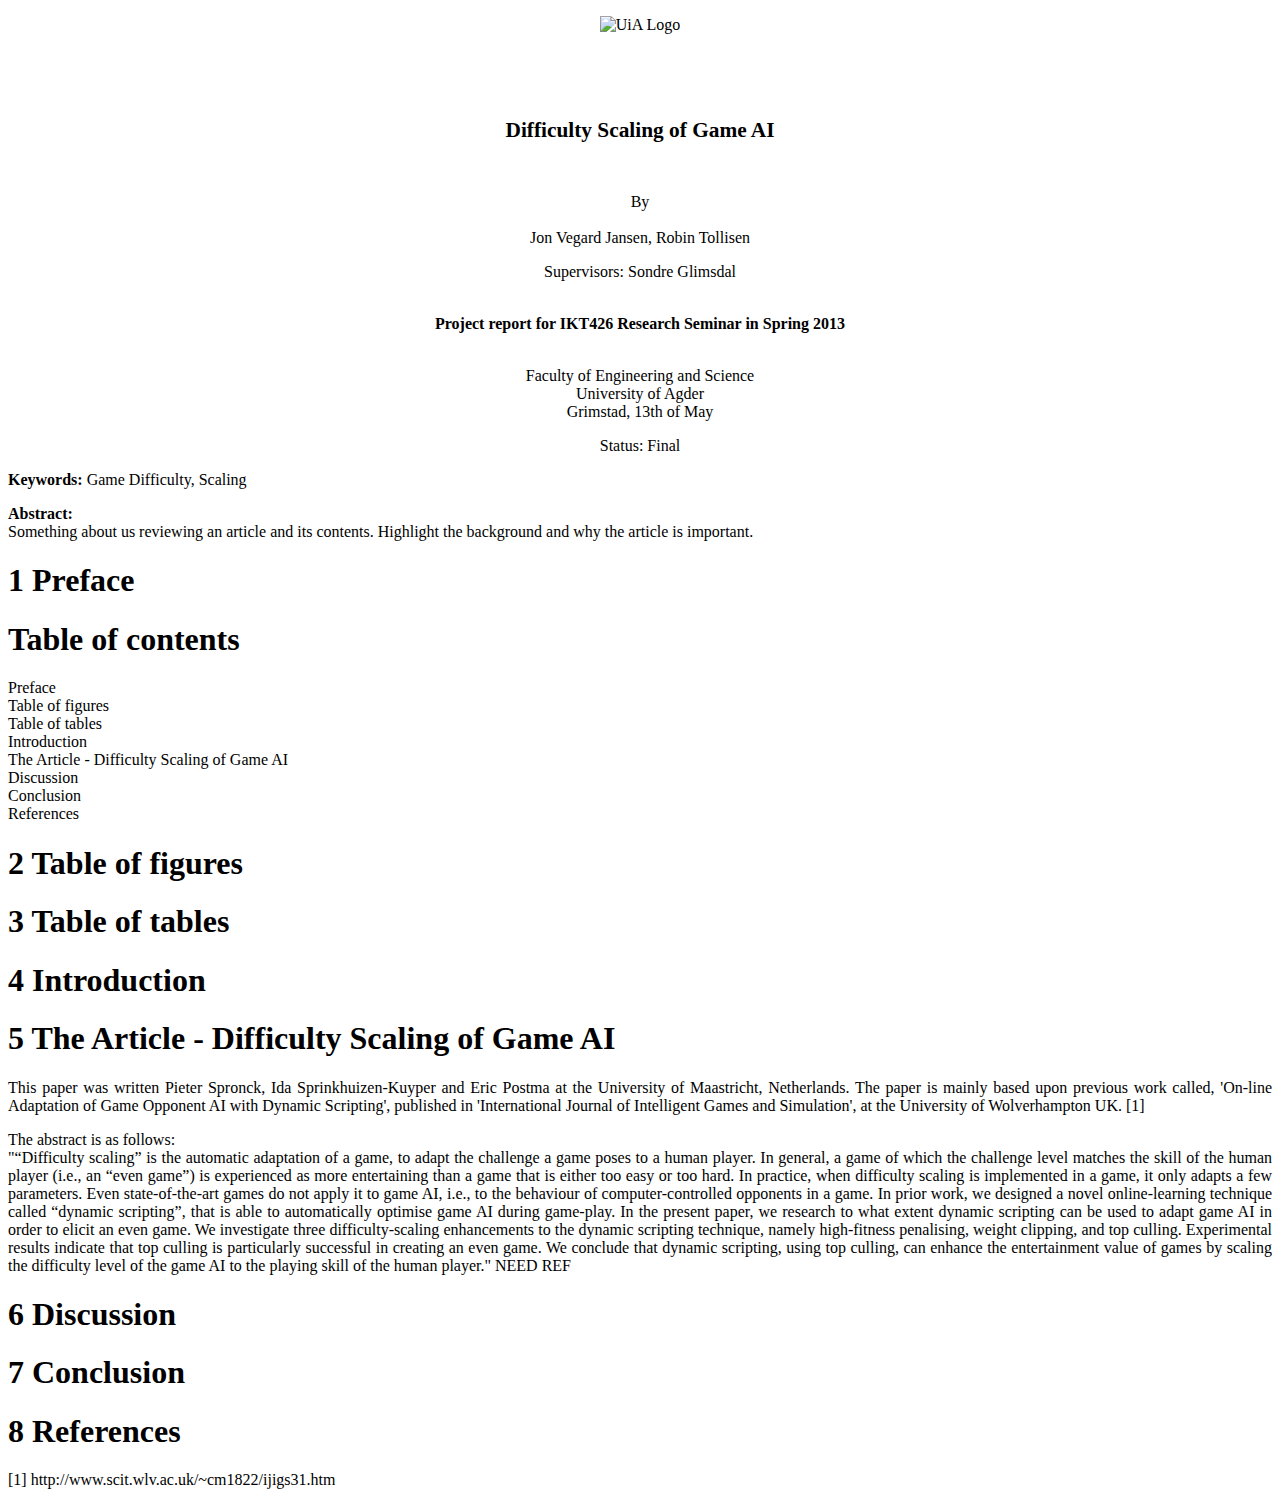
==== IKT426 Research Seminar Report/IKT426 - Report.html @ 42309676 "Report work, about the abstract and structure of the paper" ====
<!DOCTYPE HTML PUBLIC "-//W3C//DTD HTML 4.01//EN" "http://www.w3.org/TR/html4/strict.dtd">
<html>
<head>
<title>Title</title>
<link href="style.css" rel="stylesheet" type="text/css">
<meta http-equiv="Content-Type" content="text/html; charset=utf-8">
</head>
<body>












<p style='text-align: center'><img src="http://www.uia.no/no/content/download/79969/1326369/file/UiA+logo+engelsk.jpg" width="50%" height="50%" alt="UiA Logo"></p>
<p><br></p>
<p><br></p>

<div style="font-size: 16pt; text-align: center"><b>Difficulty Scaling of Game AI</b></div>

<p><br></p>
<p style="text-align: center">By<br>
<br>Jon Vegard Jansen, Robin Tollisen
</p>
<p style='text-align: center'>Supervisors: Sondre Glimsdal<br><br></p>
<p style='text-align: center'><b>Project report for IKT426 Research Seminar in Spring 2013</b><br><br></p>
<p style="text-align: center">Faculty of Engineering and Science
<br>University of Agder
<br>Grimstad, 13th of May
</p>

<p style='text-align: center'>Status: Final</p>
<p><b>Keywords:</b> Game Difficulty, Scaling<br></p>

<p><b>Abstract:</b><br>Something about us reviewing an article and its contents. Highlight the background and why the article is important.</p>


<h1 id='preface'>Preface</h1>

<h1 id='toc' class='notoc'>Table of contents</h1>

<div>
<a href='#preface' class='toc_1'>Preface</a><br>
<a href='#table_of_figures' class='toc_1'>Table of figures</a><br>
<a href='#table_of_tables' class='toc_1'>Table of tables</a><br>
<a href='#intro' class='toc_1'>Introduction</a><br>
<a href='#the_article_-_difficulty_scaling_of_game_ai' class='toc_1'>The Article - Difficulty Scaling of Game AI</a><br>
<a href='#discussion' class='toc_1'>Discussion</a><br>
<a href='#conclusion' class='toc_1'>Conclusion</a><br>
<a href='#references' class='toc_1'>References</a><br>
</div>


<h1 id='table_of_figures'>Table of figures</h1>

<div>
</div>


<h1 id='table_of_tables'>Table of tables</h1>

<div>
</div>


<h1 id='intro'>Introduction</h1>


<h1 id='the_article_-_difficulty_scaling_of_game_ai'>The Article - Difficulty Scaling of Game AI</h1>

<p>
This paper was written Pieter Spronck, Ida Sprinkhuizen-Kuyper and Eric Postma at the University of Maastricht, Netherlands. The paper is mainly based upon previous work called, 'On-line Adaptation of Game Opponent AI with Dynamic Scripting', published in 'International Journal of Intelligent Games and Simulation', at the University of Wolverhampton UK. <a href="http://www.scit.wlv.ac.uk/~cm1822/ijigs31.htm">[1]</a>
</p>

<p>
The abstract is as follows:<br>
"“Difficulty scaling” is the automatic adaptation of a game, to adapt the challenge a game poses to a human player. In general, a game of which the challenge level matches the skill of the human player (i.e., an “even game”) is experienced as more entertaining than a game that is either too easy or too hard. In practice, when difficulty scaling is implemented in a game, it only adapts a few parameters. Even state-of-the-art games do not apply it to game AI, i.e., to the behaviour of computer-controlled opponents in a game. In prior work, we designed a novel online-learning technique called “dynamic scripting”, that is able to automatically optimise game AI during game-play. In the present paper, we research to what extent dynamic scripting can be used to adapt game AI in order to elicit an even game. We investigate three difficulty-scaling enhancements to the dynamic scripting technique, namely high-fitness penalising, weight clipping, and top culling. Experimental results indicate that top culling is particularly successful in creating an even game. We conclude that dynamic scripting, using top culling, can enhance the entertainment value of games by scaling the difficulty level of the game AI to the playing skill of the human player." NEED REF
</p>







<h1 id='discussion'>Discussion</h1>


<h1 id='conclusion'>Conclusion</h1>


<h1 id='references'>References</h1>

<div>
<a id='reference_1' href="http://www.scit.wlv.ac.uk/~cm1822/ijigs31.htm">[1] http://www.scit.wlv.ac.uk/~cm1822/ijigs31.htm</a><br>
</div>

</body></html>
---- IKT426 Research Seminar Report/style.css ----
@page
{
	size: A4
}

@page blank
{
	@bottom
	{
		content: normal;
	}
}

div.appendix
{
	page-break-after: always;
}

@page:first
{
	@bottom
	{
		content: normal
	}
}

@page
{
	@bottom
	{
		content: counter(page) " of " counter(pages);
	}
}

h1, h2, h3
{
	page-break-after: avoid;
}

h1
{
	counter-increment: h1;
	counter-reset: h2 h3;
	page-break-before: always;
}

h2
{
	counter-increment: h2;
	counter-reset: h3;
}

h3
{
	counter-increment: h3;
}


h1::before {
  content: counter(h1) " ";
}

h2::before {
  content: counter(h1) "." counter(h2) " ";
}

h3::before {
  content: counter(h1) "." counter(h2) "." counter(h3) " ";
}

h1.notoc::before, h2.notoc::before, h3.notoc::before {
  content: normal;
}

h1.notoc, h2.notoc, h3.notoc {
  counter-increment: none;
  counter-reset: none;
}

p
{
  text-align: justify;
  page-break-inside: avoid;
}

a
{
	color: black;
	text-decoration: none;
}

a.pageref { font-style: italic; content: "Page " target-counter(attr(href), page); }
a.figref { font-style: italic; content: "Figure " target-counter(attr(href), figure); }
a.tableref { font-style: italic; content: "Table " target-counter(attr(href), table); }
a.chapref { font-style: italic; }

div.figure {
  margin: 1em 0;
  counter-increment: figure;
  page-break-before: avoid;
  page-break-inside: avoid;
  text-align: center;
}

img {
	max-width: 100%;
	max-height: 100%;
}

div.table {
  margin: 1em 0;
  counter-increment: table;
  page-break-before: avoid;
  page-break-inside: avoid;
  text-align: center;
}

table {
  margin-left: auto;
  margin-right: auto;
}

ol, ul, dl {
  page-break-before: avoid;
  page-break-inside: avoid;
}

th, td {
  padding-right: 0.5em;
}

a.reftoc {
  margin: 1em 0;
  counter-increment: reference;
}

pre {
  font-size: 0.7em;
  border-style: dotted;
}

div.figure .caption, div.table .caption {
  /*width: 37%;
  text-align: right;*/
  font-size: 0.9em;
  /*margin: 0 0 1.2em -40%;*/
}

div.figure .caption:before {
  content: "Figure " counter(figure) ": ";
  font-weight: bold;
}

div.table .caption:before {
  content: "Table " counter(table) ": ";
  font-weight: bold;
}

a.figtoc::before { content: "Figure " target-counter(attr(href), figure) " - "; }
a.tabletoc::before { content: "Table " target-counter(attr(href), table) " - "; }

a.toc_1::before
{
	content: target-counter(attr(href), h1) " ";
}

a.toc_2::before
{
	margin-left: 1em;
	content: target-counter(attr(href), h1) "." target-counter(attr(href), h2) " ";
}

a.toc_3::before
{
	margin-left: 2em;
	content: target-counter(attr(href), h1) "." target-counter(attr(href), h2) "." target-counter(attr(href), h3) " ";
}

a.toc_1:after, a.toc_2:after, a.toc_3:after, a.figtoc::after, a.tabletoc:after {
  content: leader('.') target-counter(attr(href), page);
}
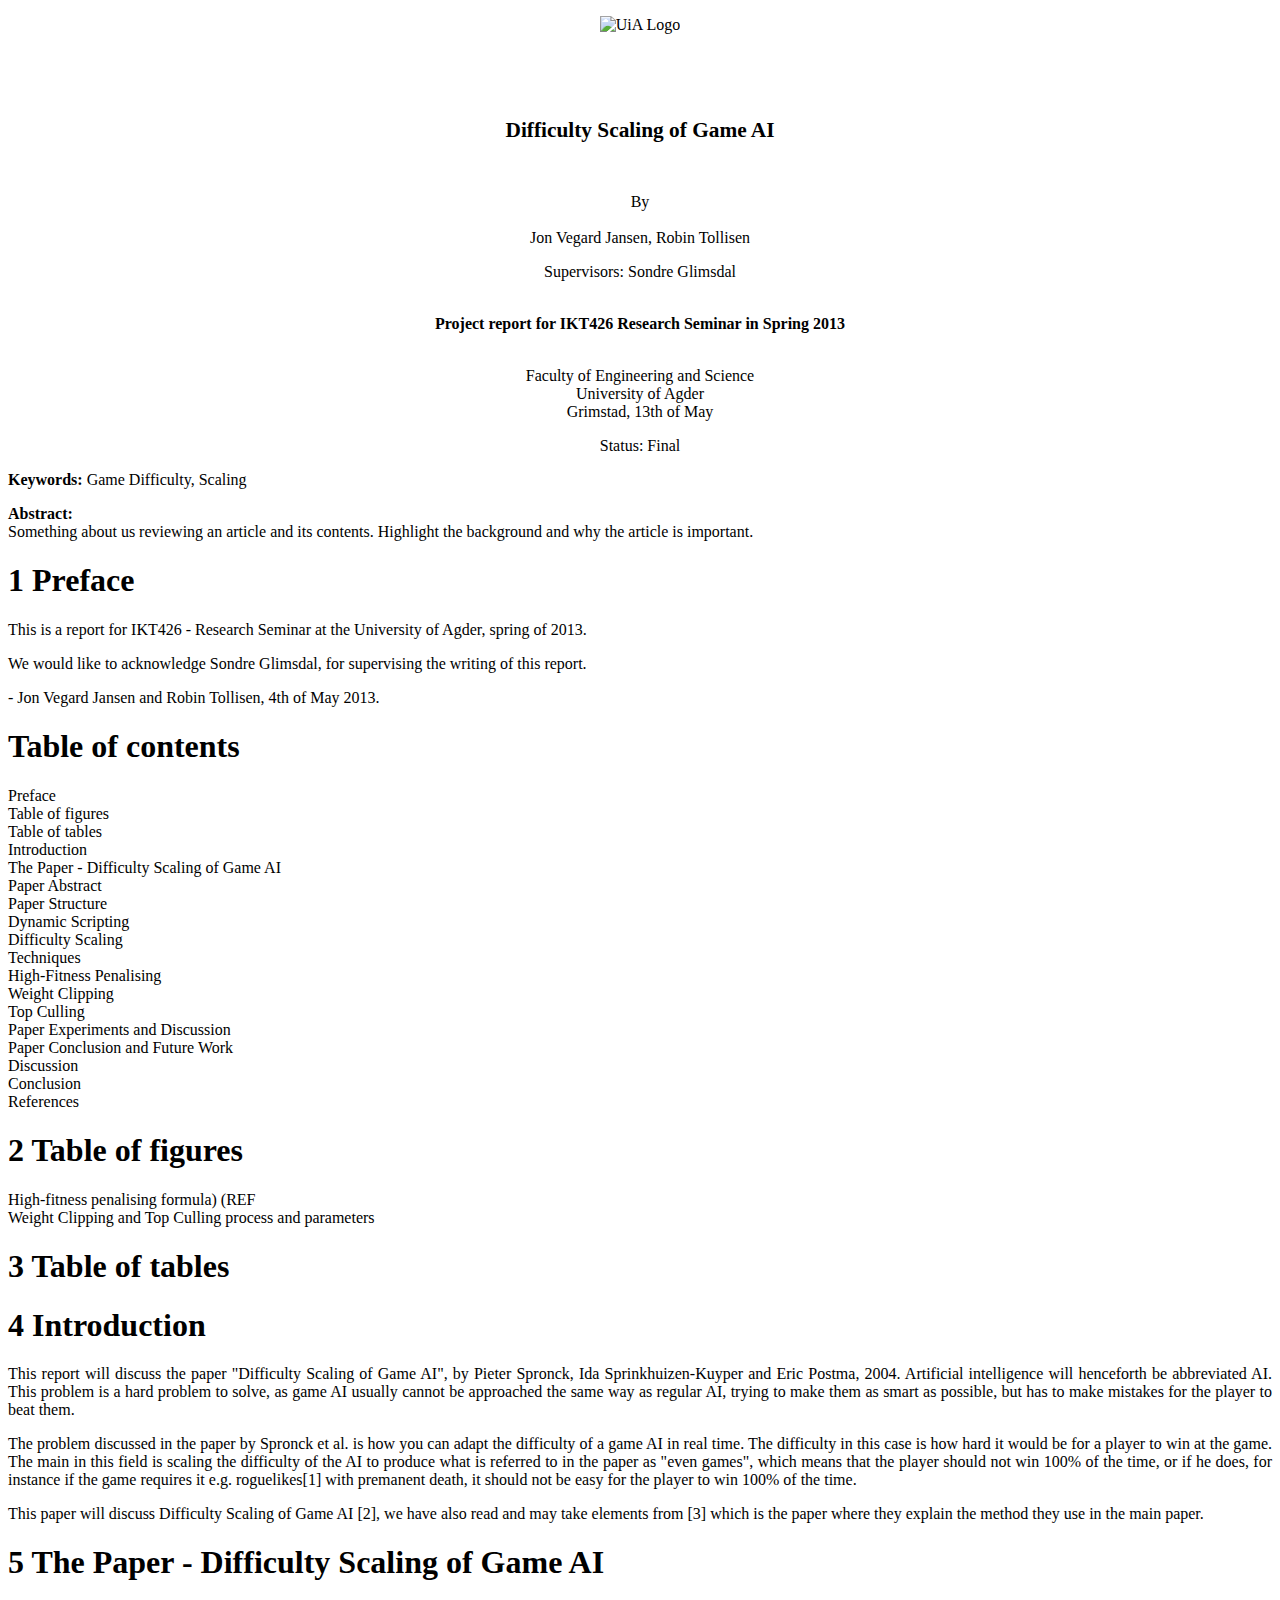
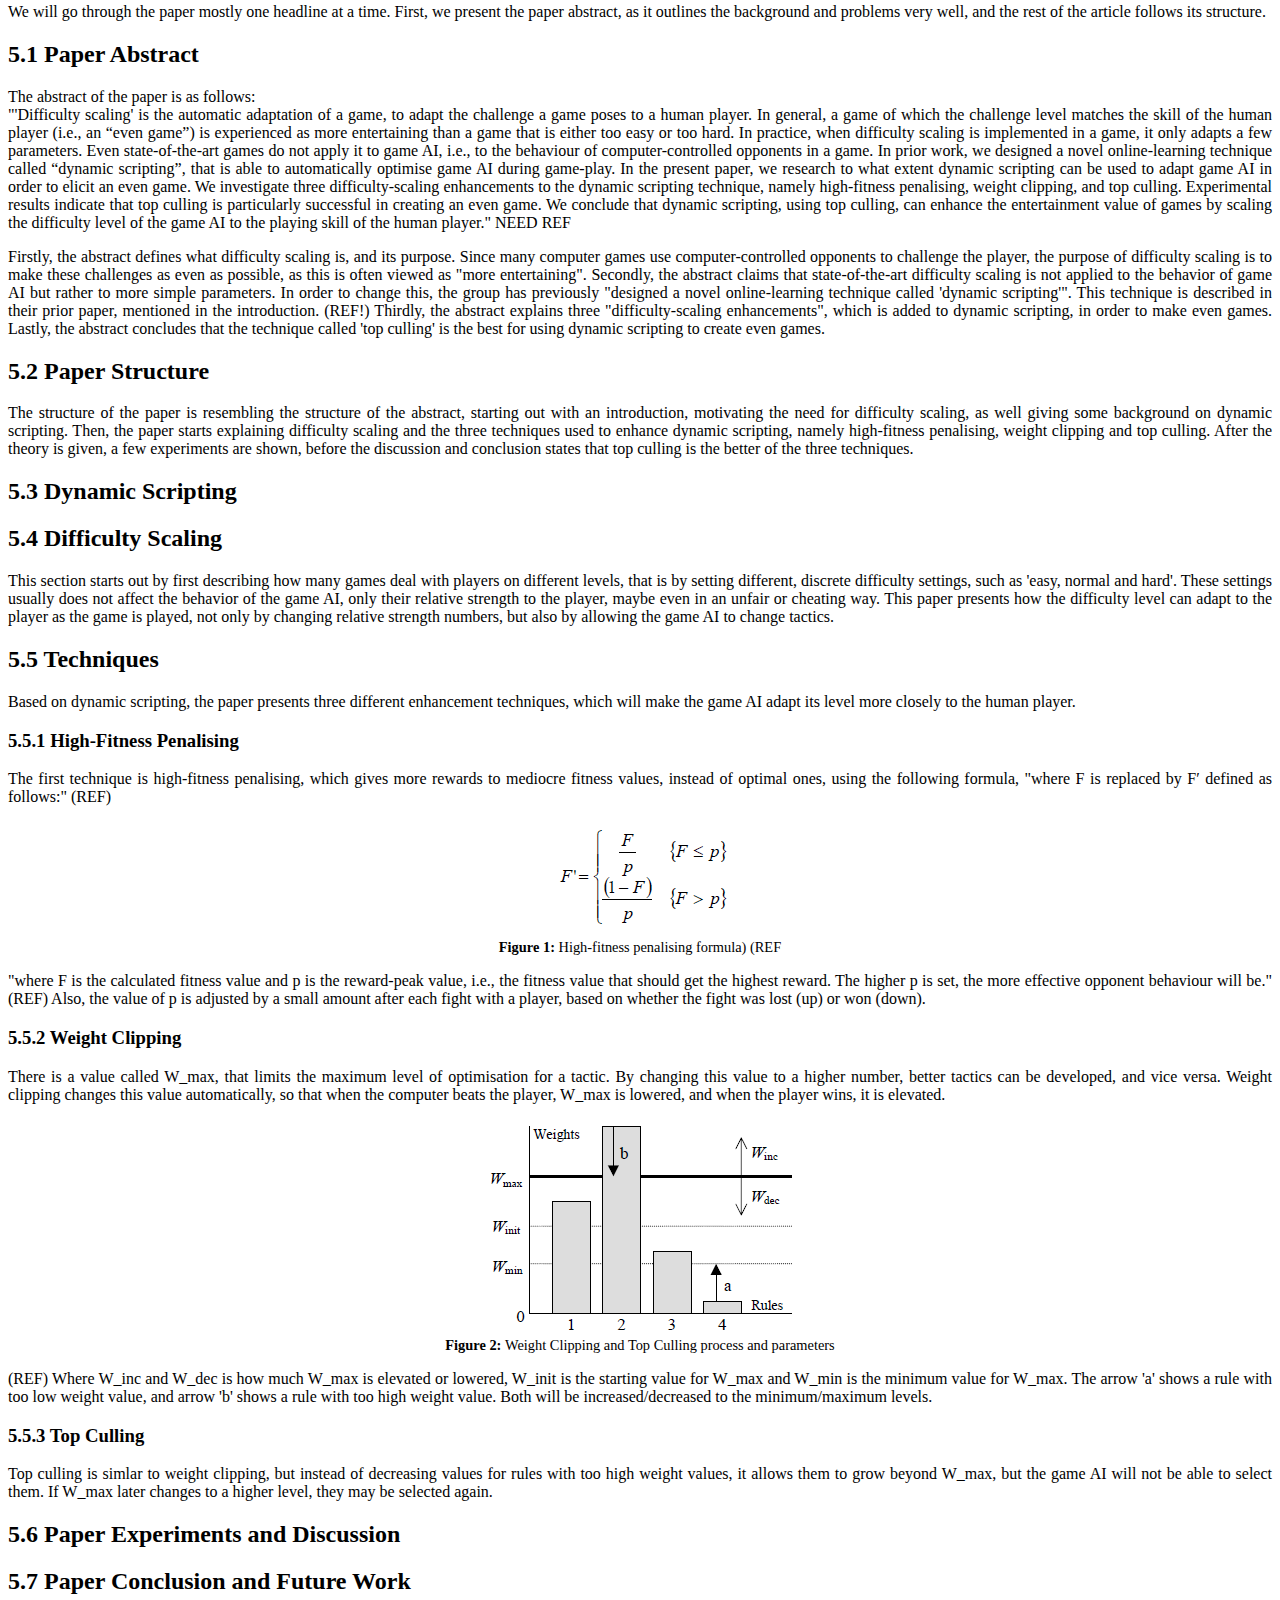
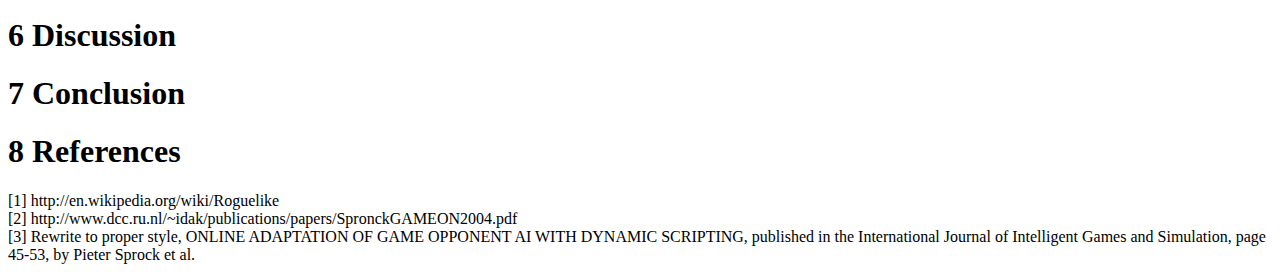
==== commit 3eb0b5f7: "Report work, almost done after merge" ====
--- a/IKT426 Research Seminar Report/IKT426 - Report.html
+++ b/IKT426 Research Seminar Report/IKT426 - Report.html
@@ -43,6 +43,18 @@
 
 <h1 id='preface'>Preface</h1>
 
+<p>
+This is a report for IKT426 - Research Seminar at the University of Agder, spring of 2013.
+</p>
+
+<p>
+We would like to acknowledge Sondre Glimsdal, for supervising the writing of this report.
+</p>
+
+<p>
+- Jon Vegard Jansen and Robin Tollisen, 4th of May 2013.
+</p>
+
 <h1 id='toc' class='notoc'>Table of contents</h1>
 
 <div>
@@ -50,7 +62,17 @@
 <a href='#table_of_figures' class='toc_1'>Table of figures</a><br>
 <a href='#table_of_tables' class='toc_1'>Table of tables</a><br>
 <a href='#intro' class='toc_1'>Introduction</a><br>
-<a href='#the_article_-_difficulty_scaling_of_game_ai' class='toc_1'>The Article - Difficulty Scaling of Game AI</a><br>
+<a href='#the_paper_-_difficulty_scaling_of_game_ai' class='toc_1'>The Paper - Difficulty Scaling of Game AI</a><br>
+<a href='#the_paper_-_difficulty_scaling_of_game_ai_-_paper_abstract' class='toc_2'>Paper Abstract</a><br>
+<a href='#the_paper_-_difficulty_scaling_of_game_ai_-_paper_structure' class='toc_2'>Paper Structure</a><br>
+<a href='#the_paper_-_difficulty_scaling_of_game_ai_-_dynamic_scripting' class='toc_2'>Dynamic Scripting</a><br>
+<a href='#the_paper_-_difficulty_scaling_of_game_ai_-_difficulty_scaling' class='toc_2'>Difficulty Scaling</a><br>
+<a href='#the_paper_-_difficulty_scaling_of_game_ai_-_techniques' class='toc_2'>Techniques</a><br>
+<a href='#the_paper_-_difficulty_scaling_of_game_ai_-_techniques_-_high-fitness_penalising' class='toc_3'>High-Fitness Penalising</a><br>
+<a href='#the_paper_-_difficulty_scaling_of_game_ai_-_techniques_-_weight_clipping' class='toc_3'>Weight Clipping</a><br>
+<a href='#the_paper_-_difficulty_scaling_of_game_ai_-_techniques_-_top_culling' class='toc_3'>Top Culling</a><br>
+<a href='#the_paper_-_difficulty_scaling_of_game_ai_-_paper_experiments_and_discussion' class='toc_2'>Paper Experiments and Discussion</a><br>
+<a href='#the_paper_-_difficulty_scaling_of_game_ai_-_paper_conclusion_and_future_work' class='toc_2'>Paper Conclusion and Future Work</a><br>
 <a href='#discussion' class='toc_1'>Discussion</a><br>
 <a href='#conclusion' class='toc_1'>Conclusion</a><br>
 <a href='#references' class='toc_1'>References</a><br>
@@ -60,6 +82,8 @@
 <h1 id='table_of_figures'>Table of figures</h1>
 
 <div>
+<a href='#high-fitness_penalising' class='figtoc'>High-fitness penalising formula) (REF</a><br>
+<a href='#wc_and_tc' class='figtoc'>Weight Clipping and Top Culling process and parameters</a><br>
 </div>
 
 
@@ -71,22 +95,78 @@
 
 <h1 id='intro'>Introduction</h1>
 
-
-<h1 id='the_article_-_difficulty_scaling_of_game_ai'>The Article - Difficulty Scaling of Game AI</h1>
-
 <p>
-This paper was written Pieter Spronck, Ida Sprinkhuizen-Kuyper and Eric Postma at the University of Maastricht, Netherlands. The paper is mainly based upon previous work called, 'On-line Adaptation of Game Opponent AI with Dynamic Scripting', published in 'International Journal of Intelligent Games and Simulation', at the University of Wolverhampton UK. <a href="http://www.scit.wlv.ac.uk/~cm1822/ijigs31.htm">[1]</a>
+This report will discuss the paper "Difficulty Scaling of Game AI", by Pieter Spronck, Ida Sprinkhuizen-Kuyper and Eric Postma, 2004. Artificial intelligence will henceforth be abbreviated AI. This problem is a hard problem to solve, as game AI usually cannot be approached the same way as regular AI, trying to make them as smart as possible, but has to make mistakes for the player to beat them.
 </p>
 
 <p>
-The abstract is as follows:<br>
-"“Difficulty scaling” is the automatic adaptation of a game, to adapt the challenge a game poses to a human player. In general, a game of which the challenge level matches the skill of the human player (i.e., an “even game”) is experienced as more entertaining than a game that is either too easy or too hard. In practice, when difficulty scaling is implemented in a game, it only adapts a few parameters. Even state-of-the-art games do not apply it to game AI, i.e., to the behaviour of computer-controlled opponents in a game. In prior work, we designed a novel online-learning technique called “dynamic scripting”, that is able to automatically optimise game AI during game-play. In the present paper, we research to what extent dynamic scripting can be used to adapt game AI in order to elicit an even game. We investigate three difficulty-scaling enhancements to the dynamic scripting technique, namely high-fitness penalising, weight clipping, and top culling. Experimental results indicate that top culling is particularly successful in creating an even game. We conclude that dynamic scripting, using top culling, can enhance the entertainment value of games by scaling the difficulty level of the game AI to the playing skill of the human player." NEED REF
+The problem discussed in the paper by Spronck et al. is how you can adapt the difficulty of a game AI in real time. The difficulty in this case is how hard it would be for a player to win at the game. The main in this field is scaling the difficulty of the AI to produce what is referred to in the paper as "even games", which means that the player should not win 100% of the time, or if he does, for instance if the game requires it e.g. roguelikes<a href="http://en.wikipedia.org/wiki/Roguelike">[1]</a> with premanent death, it should not be easy for the player to win 100% of the time.
 </p>
 
+<p>
+This paper will discuss Difficulty Scaling of Game AI <a href="http://www.dcc.ru.nl/~idak/publications/papers/SpronckGAMEON2004.pdf">[2]</a>, we have also read and may take elements from <a href='#reference_3' title='Rewrite to proper style, ONLINE ADAPTATION OF GAME OPPONENT AI WITH DYNAMIC SCRIPTING, published in the International Journal of Intelligent Games and Simulation, page 45-53, by Pieter Sprock et al.'>[3]</a> which is the paper where they explain the method they use in the main paper.
+</p>
 
+<h1 id='the_paper_-_difficulty_scaling_of_game_ai'>The Paper - Difficulty Scaling of Game AI</h1>
 
+<p>
+We will go through the paper mostly one headline at a time. First, we present the paper abstract, as it outlines the background and problems very well, and the rest of the article follows its structure.
+</p>
 
+<h2 id='the_paper_-_difficulty_scaling_of_game_ai_-_paper_abstract'>Paper Abstract</h2>
+<p>
+The abstract of the paper is as follows:<br>
+"'Difficulty scaling' is the automatic adaptation of a game, to adapt the challenge a game poses to a human player. In general, a game of which the challenge level matches the skill of the human player (i.e., an “even game”) is experienced as more entertaining than a game that is either too easy or too hard. In practice, when difficulty scaling is implemented in a game, it only adapts a few parameters. Even state-of-the-art games do not apply it to game AI, i.e., to the behaviour of computer-controlled opponents in a game. In prior work, we designed a novel online-learning technique called “dynamic scripting”, that is able to automatically optimise game AI during game-play. In the present paper, we research to what extent dynamic scripting can be used to adapt game AI in order to elicit an even game. We investigate three difficulty-scaling enhancements to the dynamic scripting technique, namely high-fitness penalising, weight clipping, and top culling. Experimental results indicate that top culling is particularly successful in creating an even game. We conclude that dynamic scripting, using top culling, can enhance the entertainment value of games by scaling the difficulty level of the game AI to the playing skill of the human player." NEED REF
+</p>
 
+<p>
+Firstly, the abstract defines what difficulty scaling is, and its purpose. Since many computer games use computer-controlled opponents to challenge the player, the purpose of difficulty scaling is to make these challenges as even as possible, as this is often viewed as "more entertaining". Secondly, the abstract claims that state-of-the-art difficulty scaling is not applied to the behavior of game AI but rather to more simple parameters. In order to change this, the group has previously "designed a novel online-learning technique called 'dynamic scripting'". This technique is described in their prior paper, mentioned in the introduction. (REF!) Thirdly, the abstract explains three "difficulty-scaling enhancements", which is added to dynamic scripting, in order to make even games. Lastly, the abstract concludes that the technique called 'top culling' is the best for using dynamic scripting to create even games.
+</p>
+
+<h2 id='the_paper_-_difficulty_scaling_of_game_ai_-_paper_structure'>Paper Structure</h2>
+<p>
+The structure of the paper is resembling the structure of the abstract, starting out with an introduction, motivating the need for difficulty scaling, as well giving some background on dynamic scripting. Then, the paper starts explaining difficulty scaling and the three techniques used to enhance dynamic scripting, namely high-fitness penalising, weight clipping and top culling. After the theory is given, a few experiments are shown, before the discussion and conclusion states that top culling is the better of the three techniques.
+</p>
+
+<h2 id='the_paper_-_difficulty_scaling_of_game_ai_-_dynamic_scripting'>Dynamic Scripting</h2>
+
+<h2 id='the_paper_-_difficulty_scaling_of_game_ai_-_difficulty_scaling'>Difficulty Scaling</h2>
+<p>
+This section starts out by first describing how many games deal with players on different levels, that is by setting different, discrete difficulty settings, such as 'easy, normal and hard'. These settings usually does not affect the behavior of the game AI, only their relative strength to the player, maybe even in an unfair or cheating way. This paper presents how the difficulty level can adapt to the player as the game is played, not only by changing relative strength numbers, but also by allowing the game AI to change tactics.
+</p>
+
+<h2 id='the_paper_-_difficulty_scaling_of_game_ai_-_techniques'>Techniques</h2>
+
+<p>
+Based on dynamic scripting, the paper presents three different enhancement techniques, which will make the game AI adapt its level more closely to the human player.
+</p>
+
+<h3 id='the_paper_-_difficulty_scaling_of_game_ai_-_techniques_-_high-fitness_penalising'>High-Fitness Penalising</h3>
+<p>
+The first technique is high-fitness penalising, which gives more rewards to mediocre fitness values, instead of optimal ones, using the following formula, "where F is replaced by F′ defined as follows:" (REF)
+</p>
+<div id='high-fitness_penalising' class='figure'><img src='high-fitness_penalising.png' alt='High-fitness penalising formula) (REF' title='High-fitness penalising formula) (REF'><div class='caption'>High-fitness penalising formula) (REF</div></div>
+<p>
+"where F is the calculated fitness value and p is the reward-peak value, i.e., the fitness value that should get the highest reward. The higher p is set, the more effective opponent behaviour will be." (REF) Also, the value of p is adjusted by a small amount after each fight with a player, based on whether the fight was lost (up) or won (down).
+</p>
+
+<h3 id='the_paper_-_difficulty_scaling_of_game_ai_-_techniques_-_weight_clipping'>Weight Clipping</h3>
+<p>
+There is a value called W_max, that limits the maximum level of optimisation for a tactic. By changing this value to a higher number, better tactics can be developed, and vice versa. Weight clipping changes this value automatically, so that when the computer beats the player, W_max is lowered, and when the player wins, it is elevated.
+</p>
+<div id='wc_and_tc' class='figure'><img src='WCandTC.png' alt='Weight Clipping and Top Culling process and parameters' title='Weight Clipping and Top Culling process and parameters'><div class='caption'>Weight Clipping and Top Culling process and parameters</div></div>
+<p>
+ (REF) Where W_inc and W_dec is how much W_max is elevated or lowered, W_init is the starting value for W_max and W_min is the minimum value for W_max. The arrow 'a' shows a rule with too low weight value, and arrow 'b' shows a rule with too high weight value. Both will be increased/decreased to the minimum/maximum levels.
+</p>
+
+<h3 id='the_paper_-_difficulty_scaling_of_game_ai_-_techniques_-_top_culling'>Top Culling</h3>
+<p>
+Top culling is simlar to weight clipping, but instead of decreasing values for rules with too high weight values, it allows them to grow beyond W_max, but the game AI will not be able to select them. If W_max later changes to a higher level, they may be selected again.
+</p>
+
+<h2 id='the_paper_-_difficulty_scaling_of_game_ai_-_paper_experiments_and_discussion'>Paper Experiments and Discussion</h2>
+
+<h2 id='the_paper_-_difficulty_scaling_of_game_ai_-_paper_conclusion_and_future_work'>Paper Conclusion and Future Work</h2>
 
 
 <h1 id='discussion'>Discussion</h1>
@@ -98,7 +178,9 @@
 <h1 id='references'>References</h1>
 
 <div>
-<a id='reference_1' href="http://www.scit.wlv.ac.uk/~cm1822/ijigs31.htm">[1] http://www.scit.wlv.ac.uk/~cm1822/ijigs31.htm</a><br>
+<a id='reference_1' href="http://en.wikipedia.org/wiki/Roguelike">[1] http://en.wikipedia.org/wiki/Roguelike</a><br>
+<a id='reference_2' href="http://www.dcc.ru.nl/~idak/publications/papers/SpronckGAMEON2004.pdf">[2] http://www.dcc.ru.nl/~idak/publications/papers/SpronckGAMEON2004.pdf</a><br>
+<span id='reference_3'>[3] Rewrite to proper style, ONLINE ADAPTATION OF GAME OPPONENT AI WITH DYNAMIC SCRIPTING, published in the International Journal of Intelligent Games and Simulation, page 45-53, by Pieter Sprock et al.</span><br>
 </div>
 
 </body></html>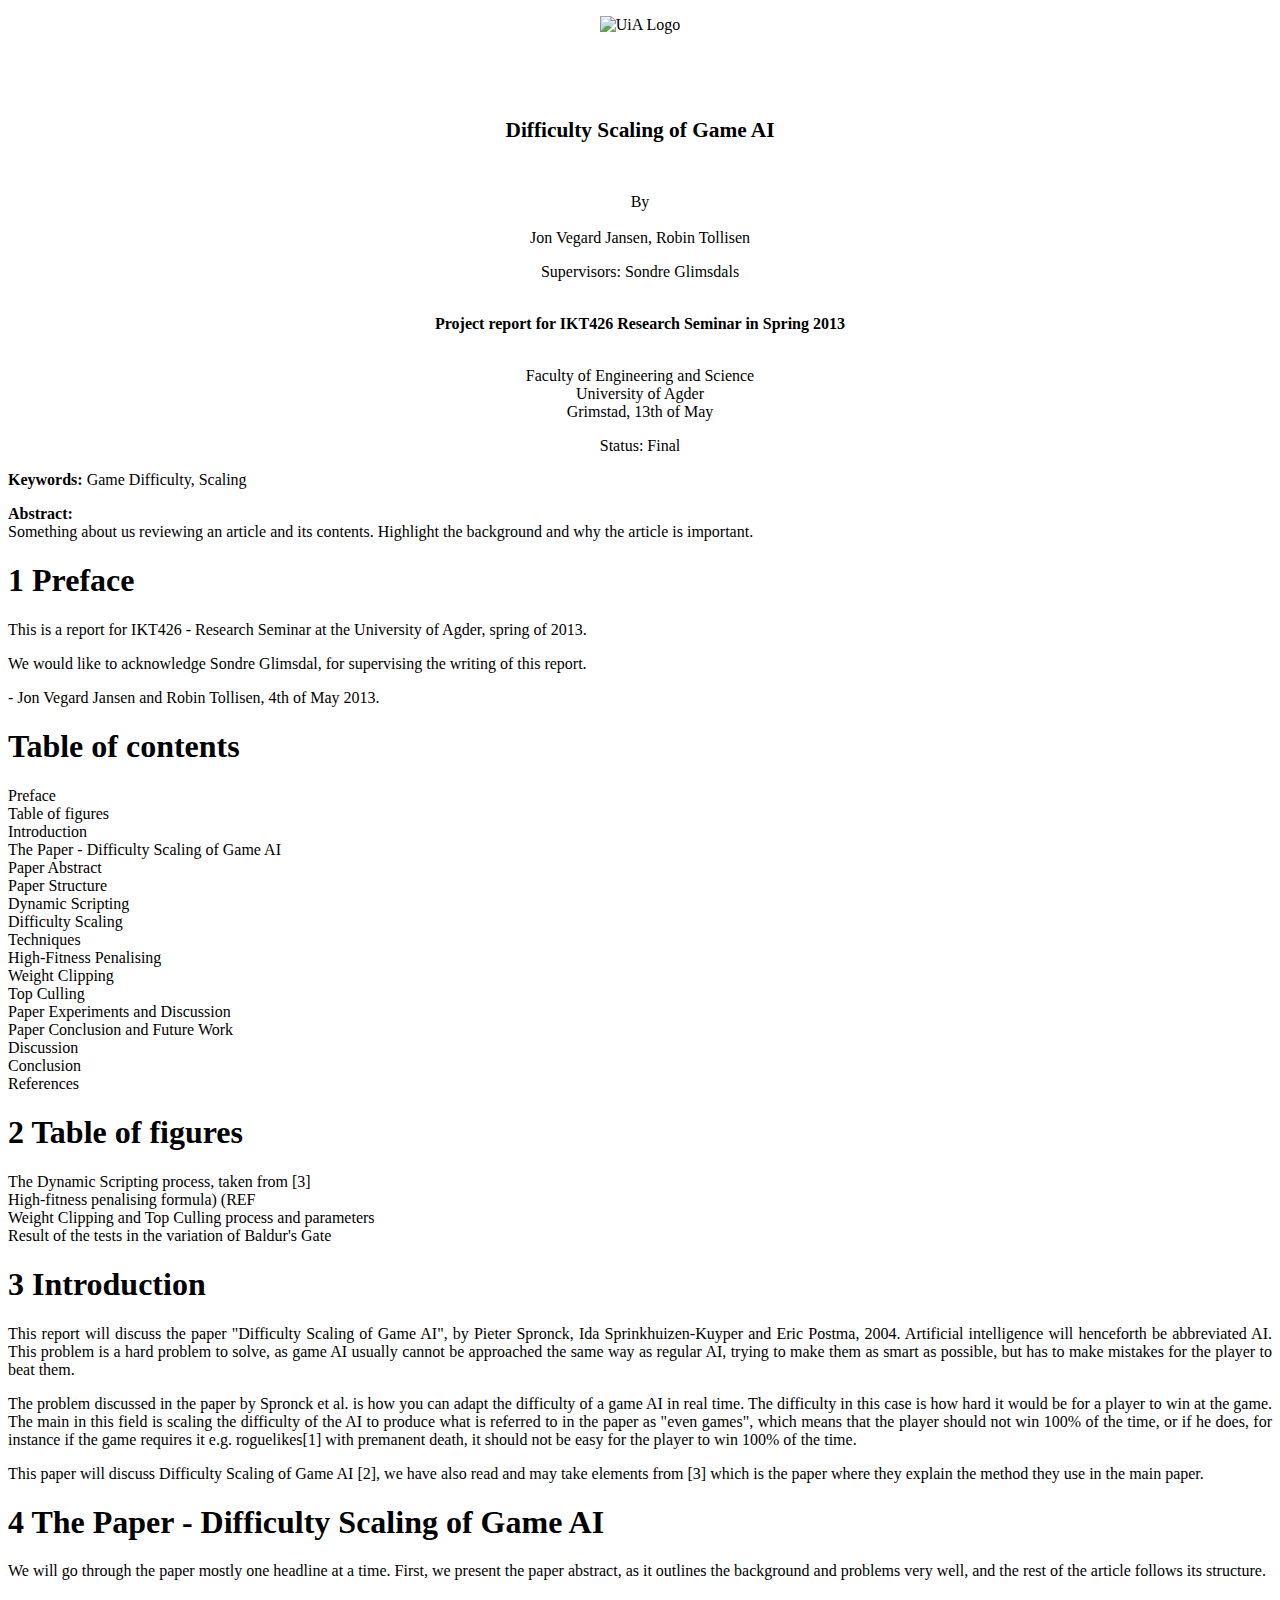
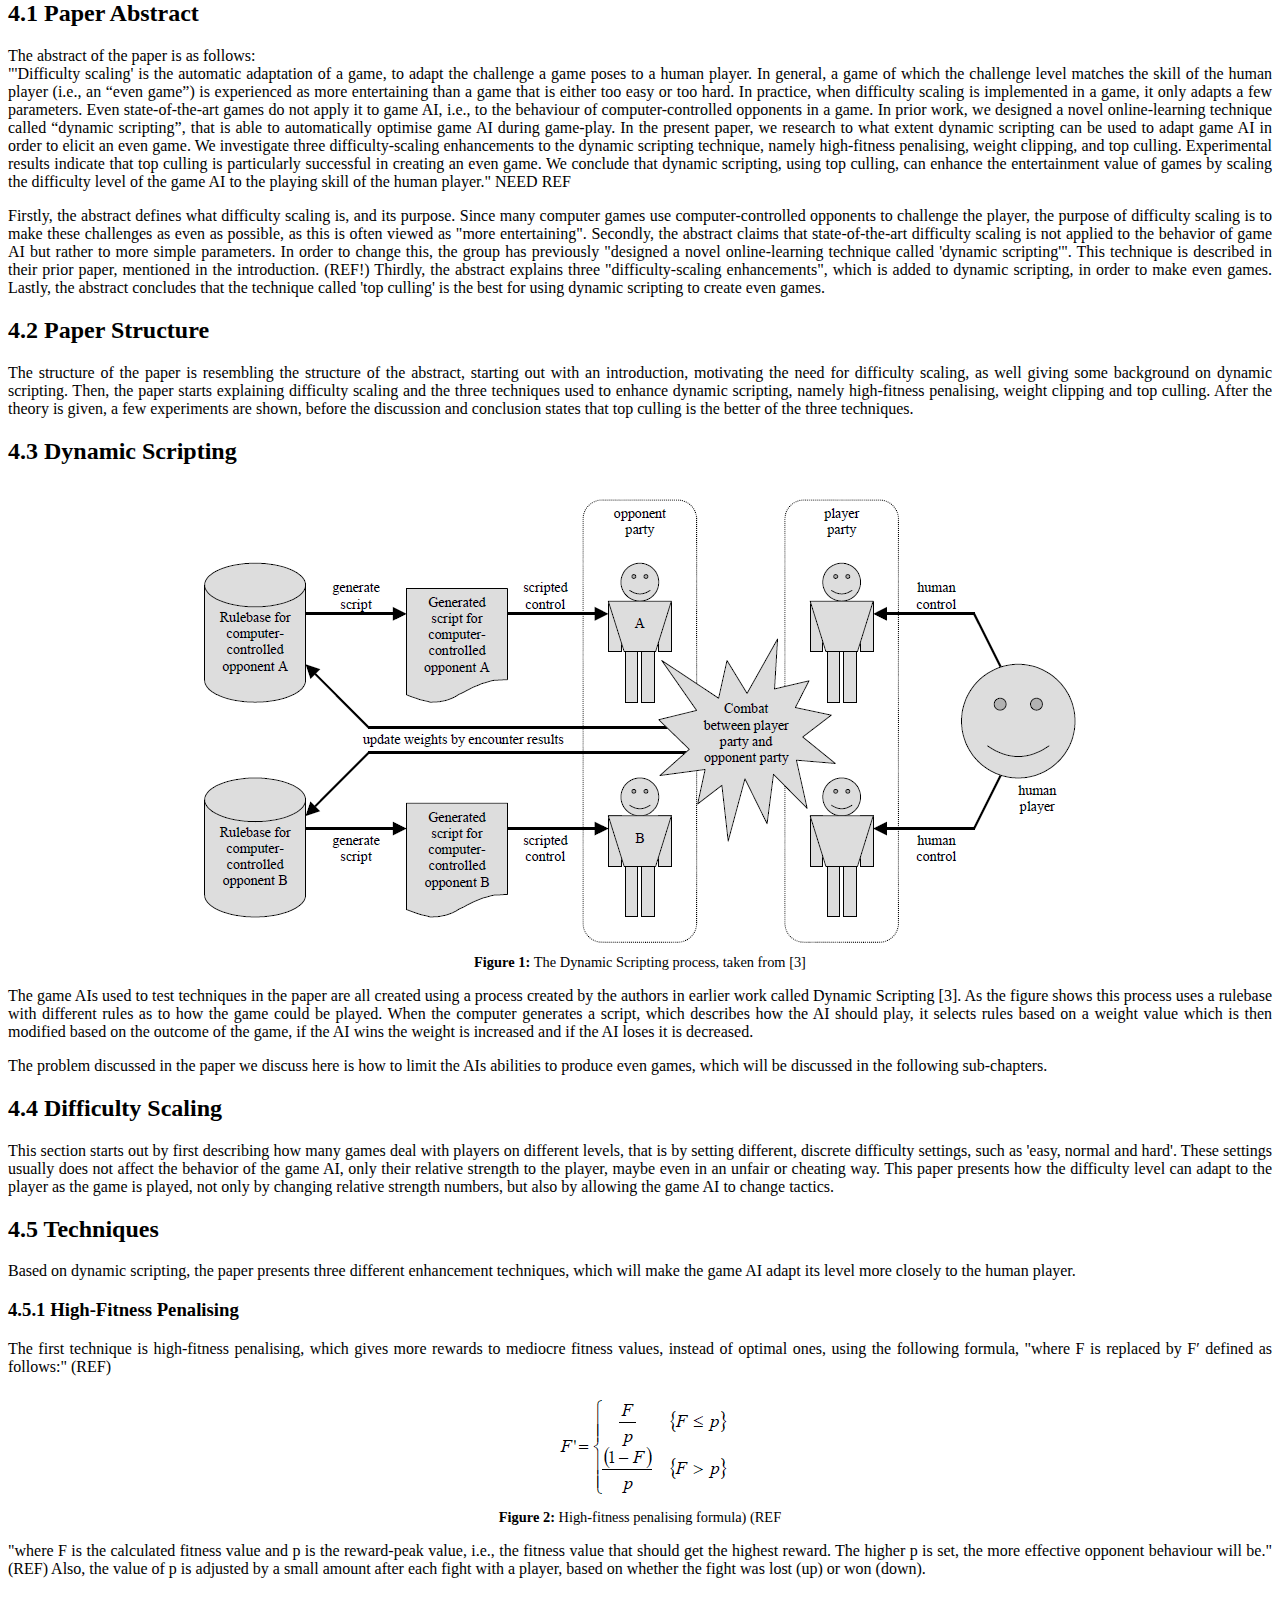
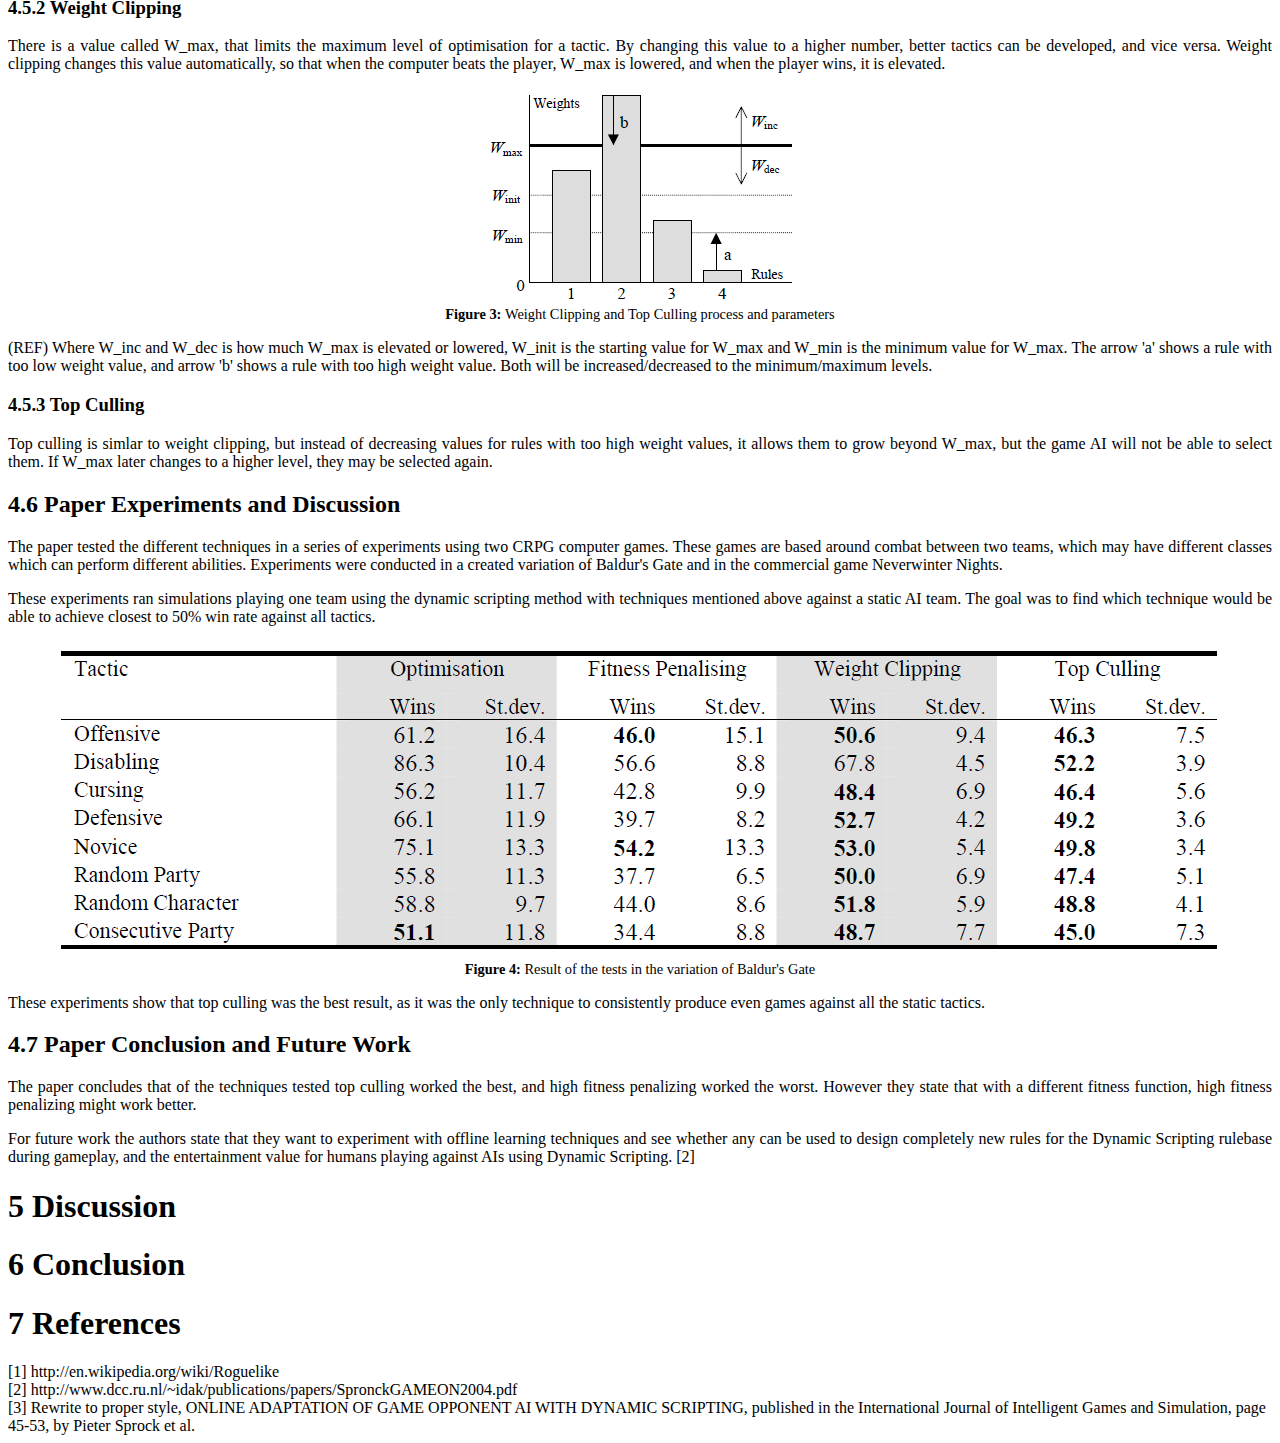
==== commit 15a826b3: "report work" ====
--- a/IKT426 Research Seminar Report/IKT426 - Report.html
+++ b/IKT426 Research Seminar Report/IKT426 - Report.html
@@ -28,7 +28,7 @@
 <p style="text-align: center">By<br>
 <br>Jon Vegard Jansen, Robin Tollisen
 </p>
-<p style='text-align: center'>Supervisors: Sondre Glimsdal<br><br></p>
+<p style='text-align: center'>Supervisors: Sondre Glimsdals<br><br></p>
 <p style='text-align: center'><b>Project report for IKT426 Research Seminar in Spring 2013</b><br><br></p>
 <p style="text-align: center">Faculty of Engineering and Science
 <br>University of Agder
@@ -60,7 +60,6 @@
 <div>
 <a href='#preface' class='toc_1'>Preface</a><br>
 <a href='#table_of_figures' class='toc_1'>Table of figures</a><br>
-<a href='#table_of_tables' class='toc_1'>Table of tables</a><br>
 <a href='#intro' class='toc_1'>Introduction</a><br>
 <a href='#the_paper_-_difficulty_scaling_of_game_ai' class='toc_1'>The Paper - Difficulty Scaling of Game AI</a><br>
 <a href='#the_paper_-_difficulty_scaling_of_game_ai_-_paper_abstract' class='toc_2'>Paper Abstract</a><br>
@@ -82,14 +81,10 @@
 <h1 id='table_of_figures'>Table of figures</h1>
 
 <div>
+<a href='#dynamicscripting' class='figtoc'>The Dynamic Scripting process, taken from [3]</a><br>
 <a href='#high-fitness_penalising' class='figtoc'>High-fitness penalising formula) (REF</a><br>
 <a href='#wc_and_tc' class='figtoc'>Weight Clipping and Top Culling process and parameters</a><br>
-</div>
-
-
-<h1 id='table_of_tables'>Table of tables</h1>
-
-<div>
+<a href='#experimentresults' class='figtoc'>Result of the tests in the variation of Baldur's Gate</a><br>
 </div>
 
 
@@ -130,6 +125,16 @@
 
 <h2 id='the_paper_-_difficulty_scaling_of_game_ai_-_dynamic_scripting'>Dynamic Scripting</h2>
 
+<div id='dynamicscripting' class='figure'><img src='DynamicScripting.png' alt='The Dynamic Scripting process, taken from [3]' title='The Dynamic Scripting process, taken from [3]'><div class='caption'>The Dynamic Scripting process, taken from [3]</div></div>
+
+<p>
+The game AIs used to test techniques in the paper are all created using a process created by the authors in earlier work called Dynamic Scripting <a href='#reference_3' title='Rewrite to proper style, ONLINE ADAPTATION OF GAME OPPONENT AI WITH DYNAMIC SCRIPTING, published in the International Journal of Intelligent Games and Simulation, page 45-53, by Pieter Sprock et al.'>[3]</a>. As the figure shows this process uses a rulebase with different rules as to how the game could be played. When the computer generates a script, which describes how the AI should play, it selects rules based on a weight value which is then modified based on the outcome of the game, if the AI wins the weight is increased and if the AI loses it is decreased.
+</p>
+
+<p>
+The problem discussed in the paper we discuss here is how to limit the AIs abilities to produce even games, which will be discussed in the following sub-chapters.
+</p>
+
 <h2 id='the_paper_-_difficulty_scaling_of_game_ai_-_difficulty_scaling'>Difficulty Scaling</h2>
 <p>
 This section starts out by first describing how many games deal with players on different levels, that is by setting different, discrete difficulty settings, such as 'easy, normal and hard'. These settings usually does not affect the behavior of the game AI, only their relative strength to the player, maybe even in an unfair or cheating way. This paper presents how the difficulty level can adapt to the player as the game is played, not only by changing relative strength numbers, but also by allowing the game AI to change tactics.
@@ -166,8 +171,29 @@
 
 <h2 id='the_paper_-_difficulty_scaling_of_game_ai_-_paper_experiments_and_discussion'>Paper Experiments and Discussion</h2>
 
+<p>
+The paper tested the different techniques in a series of experiments using two CRPG computer games. These games are based around combat between two teams, which may have different classes which can perform different abilities. Experiments were conducted in a created variation of Baldur's Gate and in the commercial game Neverwinter Nights.
+</p>
+
+<p>
+These experiments ran simulations playing one team using the dynamic scripting method with techniques mentioned above against a static AI team. The goal was to find which technique would be able to achieve closest to 50% win rate against all tactics.
+</p>
+
+<div id='experimentresults' class='figure'><img src='ExperimentResults.png' alt='Result of the tests in the variation of Baldur's Gate' title='Result of the tests in the variation of Baldur's Gate'><div class='caption'>Result of the tests in the variation of Baldur's Gate</div></div>
+
+<p>
+These experiments show that top culling was the best result, as it was the only technique to consistently produce even games against all the static tactics. 
+</p>
+
 <h2 id='the_paper_-_difficulty_scaling_of_game_ai_-_paper_conclusion_and_future_work'>Paper Conclusion and Future Work</h2>
 
+<p>
+The paper concludes that of the techniques tested top culling worked the best, and high fitness penalizing worked the worst. However they state that with a different fitness function, high fitness penalizing might work better.
+</p>
+
+<p>
+For future work the authors state that they want to experiment with offline learning techniques and see whether any can be used to design completely new rules for the Dynamic Scripting rulebase during gameplay, and the entertainment value for humans playing against AIs using Dynamic Scripting. <a href="http://www.dcc.ru.nl/~idak/publications/papers/SpronckGAMEON2004.pdf">[2]</a>
+</p>
 
 <h1 id='discussion'>Discussion</h1>
 
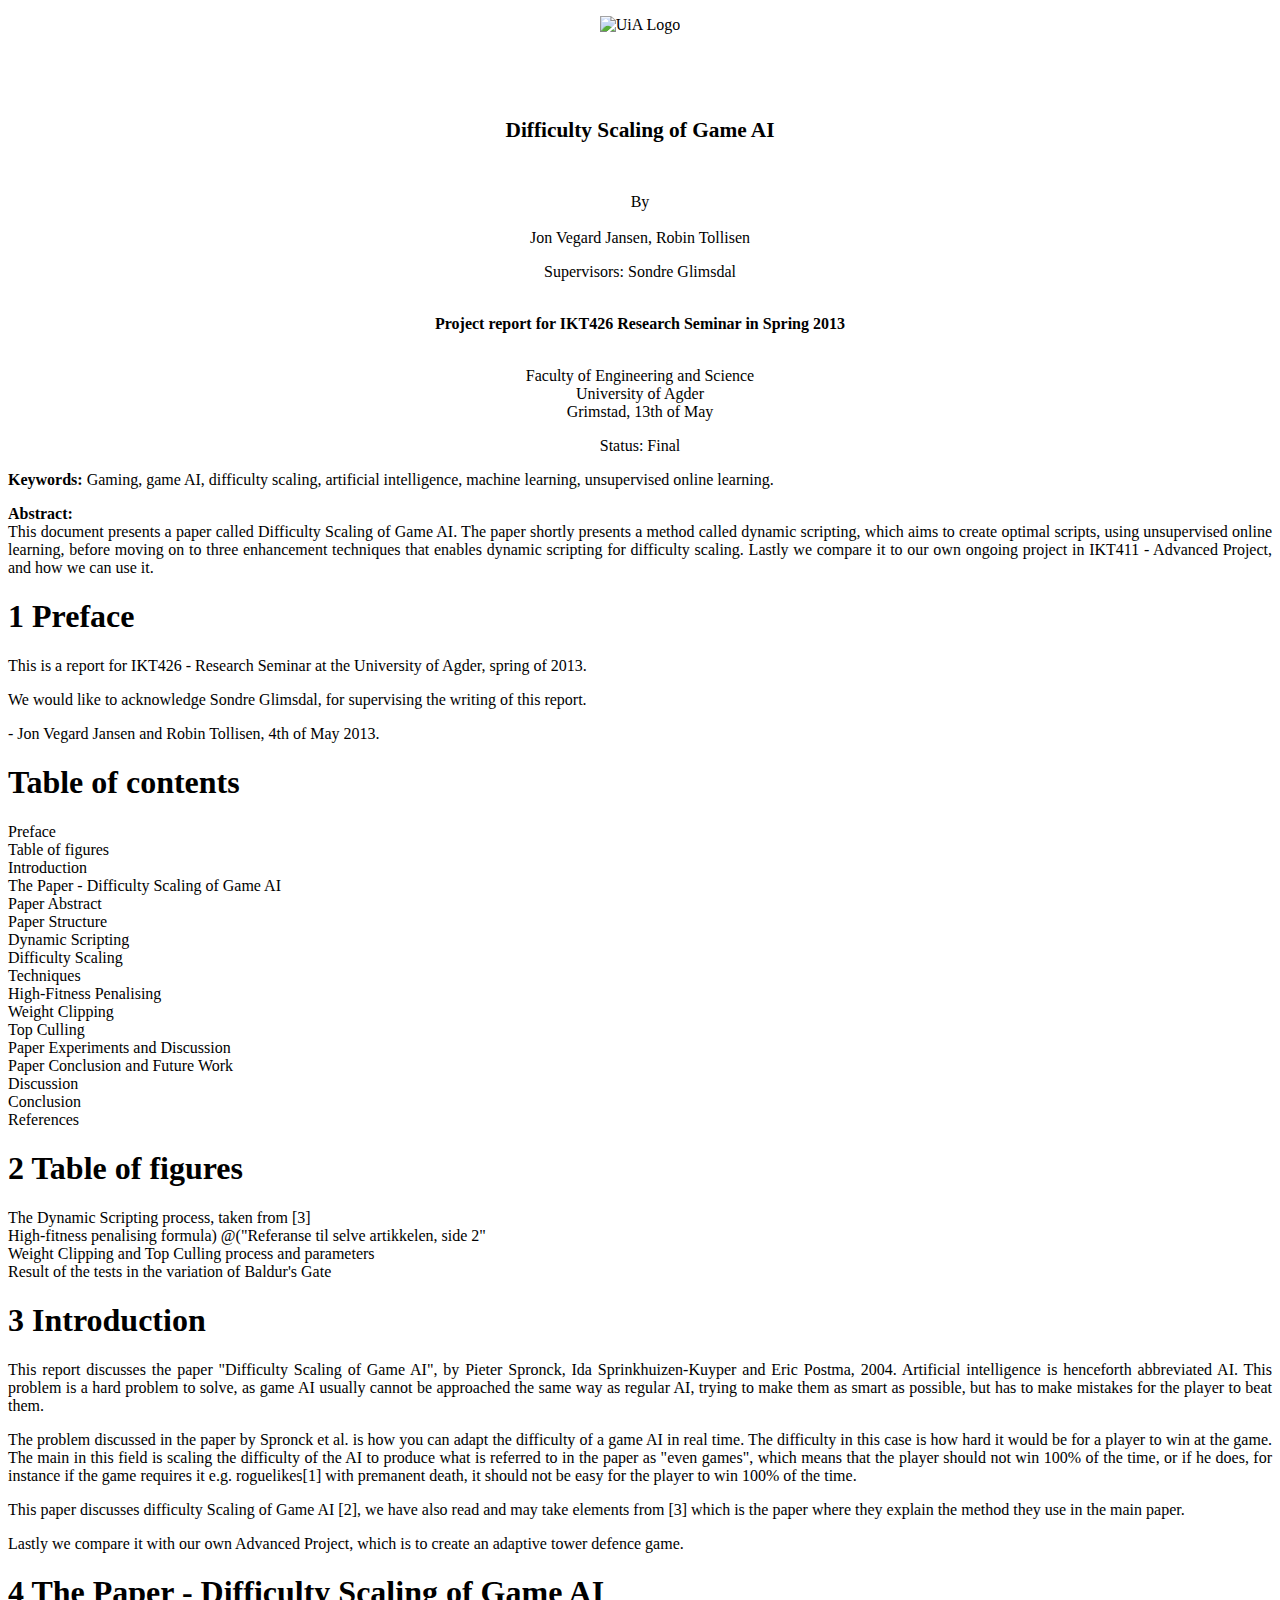
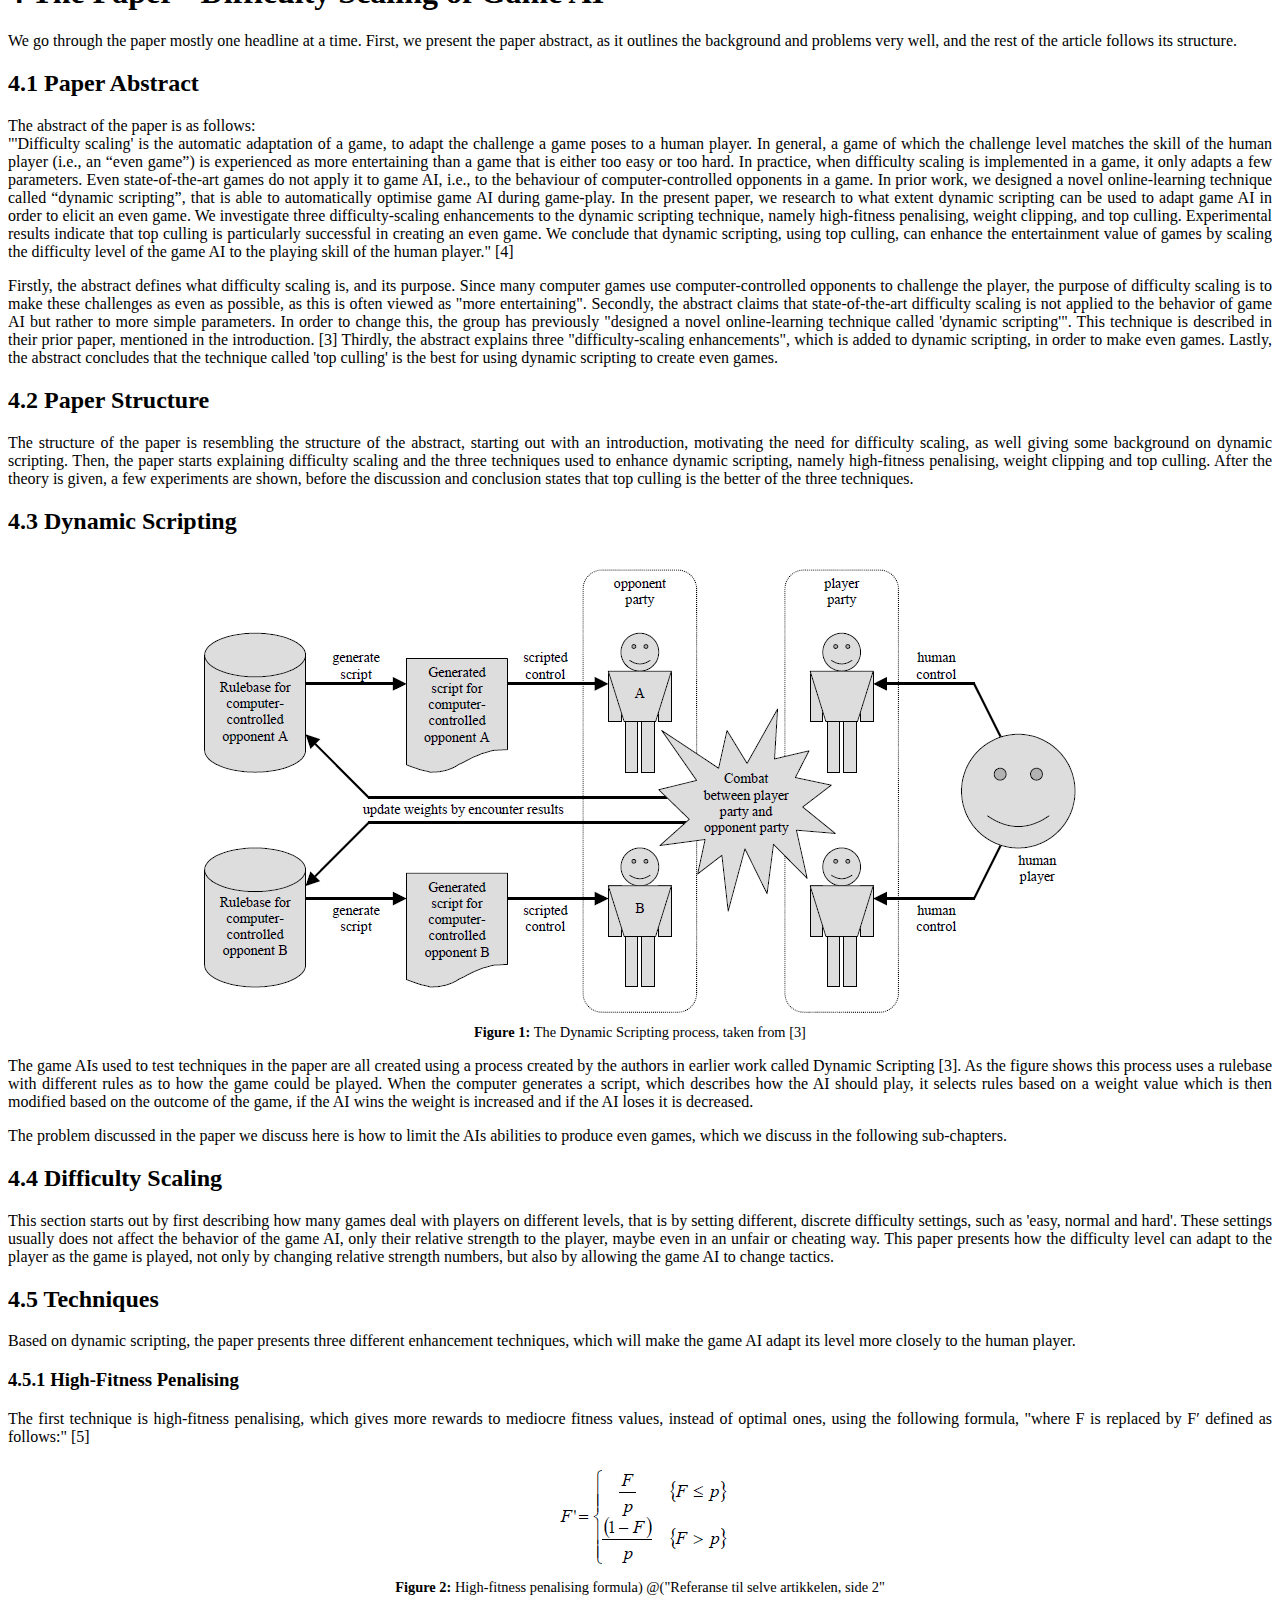
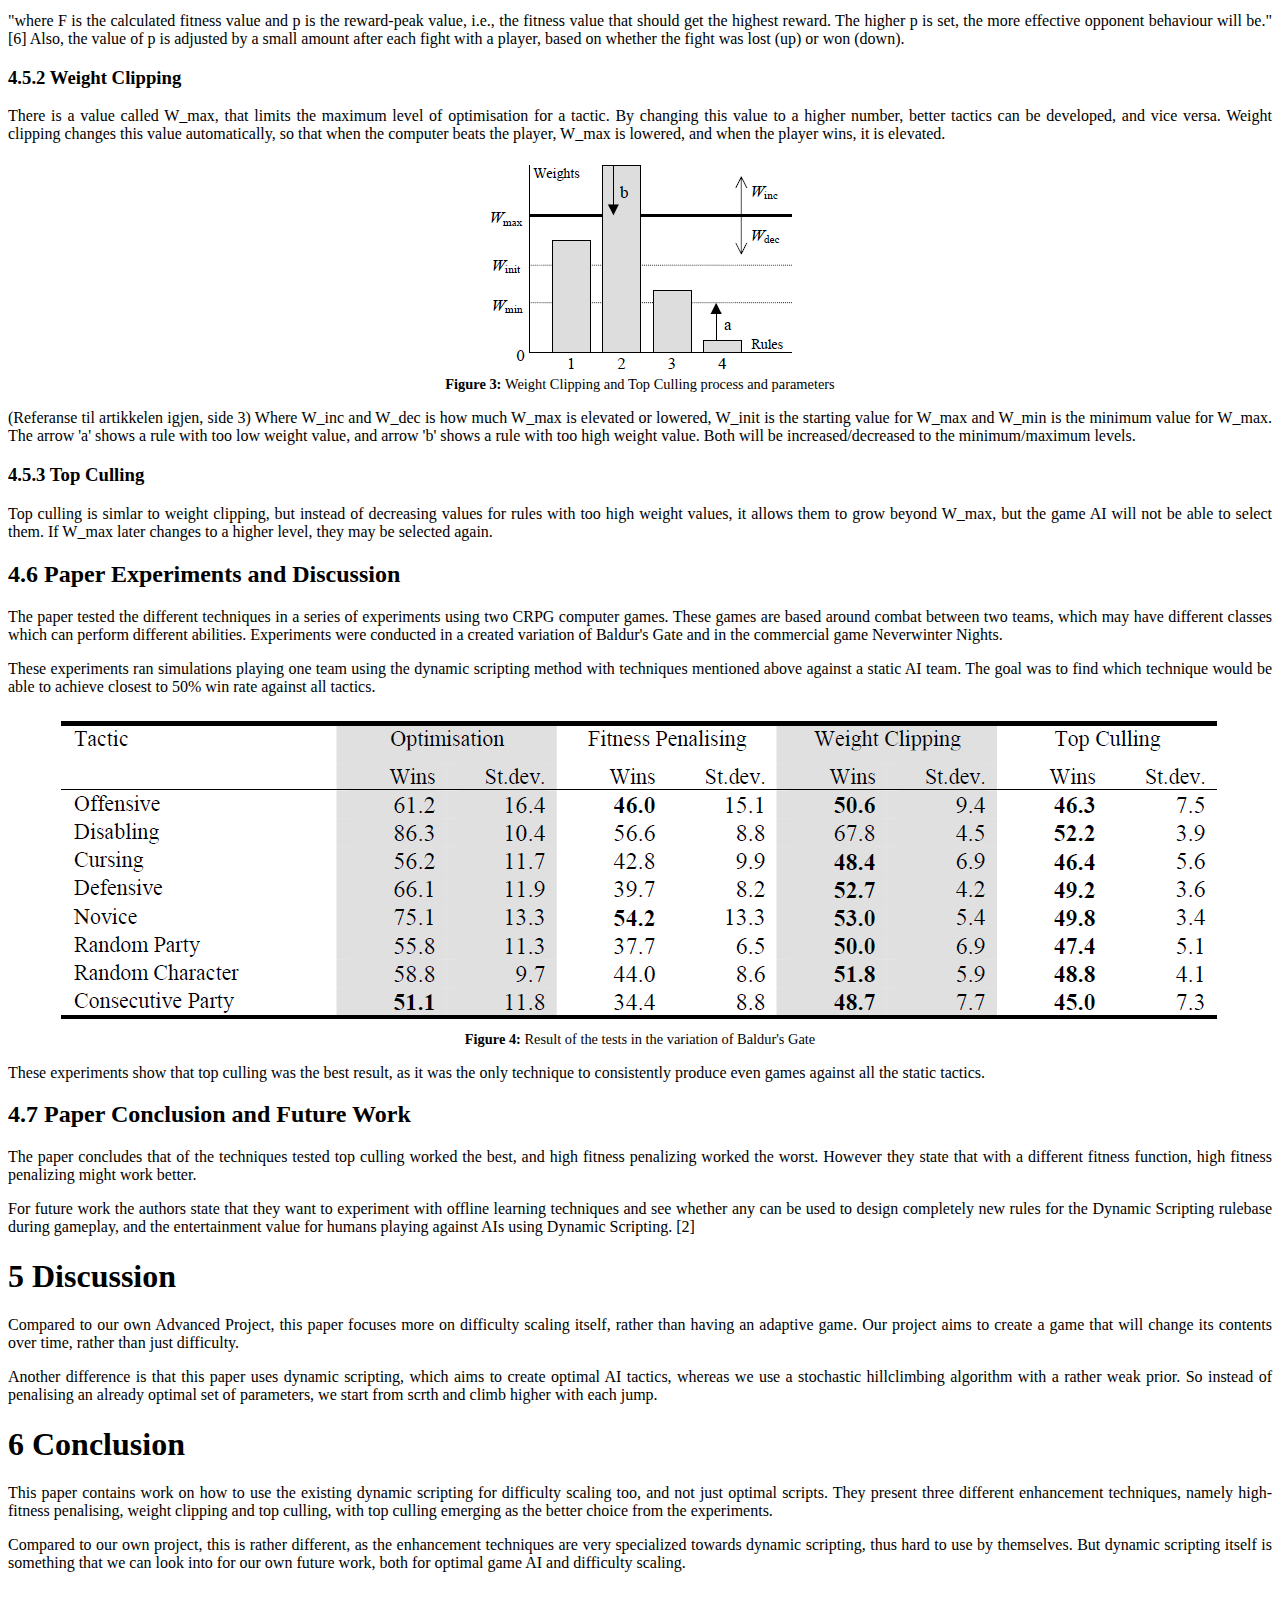
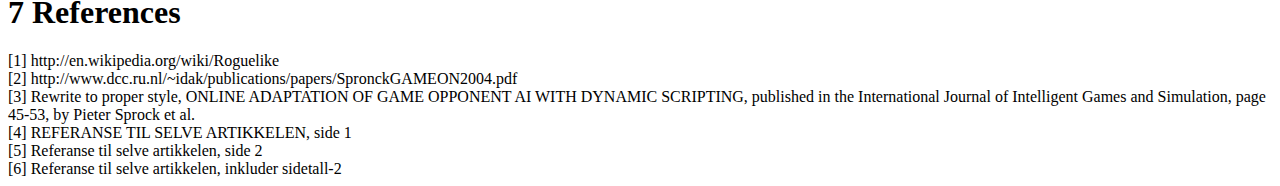
==== commit aba6c788: "IKT426 report" ====
--- a/IKT426 Research Seminar Report/IKT426 - Report.html
+++ b/IKT426 Research Seminar Report/IKT426 - Report.html
@@ -28,7 +28,7 @@
 <p style="text-align: center">By<br>
 <br>Jon Vegard Jansen, Robin Tollisen
 </p>
-<p style='text-align: center'>Supervisors: Sondre Glimsdals<br><br></p>
+<p style='text-align: center'>Supervisors: Sondre Glimsdal<br><br></p>
 <p style='text-align: center'><b>Project report for IKT426 Research Seminar in Spring 2013</b><br><br></p>
 <p style="text-align: center">Faculty of Engineering and Science
 <br>University of Agder
@@ -36,9 +36,9 @@
 </p>
 
 <p style='text-align: center'>Status: Final</p>
-<p><b>Keywords:</b> Game Difficulty, Scaling<br></p>
-
-<p><b>Abstract:</b><br>Something about us reviewing an article and its contents. Highlight the background and why the article is important.</p>
+<p><b>Keywords:</b> Gaming, game AI, difficulty scaling, artificial intelligence, machine learning, unsupervised online learning.<br></p>
+
+<p><b>Abstract:</b><br>This document presents a paper called Difficulty Scaling of Game AI. The paper shortly presents a method called dynamic scripting, which aims to create optimal scripts, using unsupervised online learning, before moving on to three enhancement techniques that enables dynamic scripting for difficulty scaling. Lastly we compare it to our own ongoing project in IKT411 - Advanced Project, and how we can use it.</p>
 
 
 <h1 id='preface'>Preface</h1>
@@ -82,7 +82,7 @@
 
 <div>
 <a href='#dynamicscripting' class='figtoc'>The Dynamic Scripting process, taken from [3]</a><br>
-<a href='#high-fitness_penalising' class='figtoc'>High-fitness penalising formula) (REF</a><br>
+<a href='#high-fitness_penalising' class='figtoc'>High-fitness penalising formula) @("Referanse til selve artikkelen, side 2"</a><br>
 <a href='#wc_and_tc' class='figtoc'>Weight Clipping and Top Culling process and parameters</a><br>
 <a href='#experimentresults' class='figtoc'>Result of the tests in the variation of Baldur's Gate</a><br>
 </div>
@@ -91,7 +91,7 @@
 <h1 id='intro'>Introduction</h1>
 
 <p>
-This report will discuss the paper "Difficulty Scaling of Game AI", by Pieter Spronck, Ida Sprinkhuizen-Kuyper and Eric Postma, 2004. Artificial intelligence will henceforth be abbreviated AI. This problem is a hard problem to solve, as game AI usually cannot be approached the same way as regular AI, trying to make them as smart as possible, but has to make mistakes for the player to beat them.
+This report discusses the paper "Difficulty Scaling of Game AI", by Pieter Spronck, Ida Sprinkhuizen-Kuyper and Eric Postma, 2004. Artificial intelligence is henceforth abbreviated AI. This problem is a hard problem to solve, as game AI usually cannot be approached the same way as regular AI, trying to make them as smart as possible, but has to make mistakes for the player to beat them.
 </p>
 
 <p>
@@ -99,23 +99,27 @@
 </p>
 
 <p>
-This paper will discuss Difficulty Scaling of Game AI <a href="http://www.dcc.ru.nl/~idak/publications/papers/SpronckGAMEON2004.pdf">[2]</a>, we have also read and may take elements from <a href='#reference_3' title='Rewrite to proper style, ONLINE ADAPTATION OF GAME OPPONENT AI WITH DYNAMIC SCRIPTING, published in the International Journal of Intelligent Games and Simulation, page 45-53, by Pieter Sprock et al.'>[3]</a> which is the paper where they explain the method they use in the main paper.
+This paper discusses difficulty Scaling of Game AI <a href="http://www.dcc.ru.nl/~idak/publications/papers/SpronckGAMEON2004.pdf">[2]</a>, we have also read and may take elements from <a href='#reference_3' title='Rewrite to proper style, ONLINE ADAPTATION OF GAME OPPONENT AI WITH DYNAMIC SCRIPTING, published in the International Journal of Intelligent Games and Simulation, page 45-53, by Pieter Sprock et al.'>[3]</a> which is the paper where they explain the method they use in the main paper.
+</p>
+
+<p>
+Lastly we compare it with our own Advanced Project, which is to create an adaptive tower defence game.
 </p>
 
 <h1 id='the_paper_-_difficulty_scaling_of_game_ai'>The Paper - Difficulty Scaling of Game AI</h1>
 
 <p>
-We will go through the paper mostly one headline at a time. First, we present the paper abstract, as it outlines the background and problems very well, and the rest of the article follows its structure.
+We go through the paper mostly one headline at a time. First, we present the paper abstract, as it outlines the background and problems very well, and the rest of the article follows its structure.
 </p>
 
 <h2 id='the_paper_-_difficulty_scaling_of_game_ai_-_paper_abstract'>Paper Abstract</h2>
 <p>
 The abstract of the paper is as follows:<br>
-"'Difficulty scaling' is the automatic adaptation of a game, to adapt the challenge a game poses to a human player. In general, a game of which the challenge level matches the skill of the human player (i.e., an “even game”) is experienced as more entertaining than a game that is either too easy or too hard. In practice, when difficulty scaling is implemented in a game, it only adapts a few parameters. Even state-of-the-art games do not apply it to game AI, i.e., to the behaviour of computer-controlled opponents in a game. In prior work, we designed a novel online-learning technique called “dynamic scripting”, that is able to automatically optimise game AI during game-play. In the present paper, we research to what extent dynamic scripting can be used to adapt game AI in order to elicit an even game. We investigate three difficulty-scaling enhancements to the dynamic scripting technique, namely high-fitness penalising, weight clipping, and top culling. Experimental results indicate that top culling is particularly successful in creating an even game. We conclude that dynamic scripting, using top culling, can enhance the entertainment value of games by scaling the difficulty level of the game AI to the playing skill of the human player." NEED REF
-</p>
-
-<p>
-Firstly, the abstract defines what difficulty scaling is, and its purpose. Since many computer games use computer-controlled opponents to challenge the player, the purpose of difficulty scaling is to make these challenges as even as possible, as this is often viewed as "more entertaining". Secondly, the abstract claims that state-of-the-art difficulty scaling is not applied to the behavior of game AI but rather to more simple parameters. In order to change this, the group has previously "designed a novel online-learning technique called 'dynamic scripting'". This technique is described in their prior paper, mentioned in the introduction. (REF!) Thirdly, the abstract explains three "difficulty-scaling enhancements", which is added to dynamic scripting, in order to make even games. Lastly, the abstract concludes that the technique called 'top culling' is the best for using dynamic scripting to create even games.
+"'Difficulty scaling' is the automatic adaptation of a game, to adapt the challenge a game poses to a human player. In general, a game of which the challenge level matches the skill of the human player (i.e., an “even game”) is experienced as more entertaining than a game that is either too easy or too hard. In practice, when difficulty scaling is implemented in a game, it only adapts a few parameters. Even state-of-the-art games do not apply it to game AI, i.e., to the behaviour of computer-controlled opponents in a game. In prior work, we designed a novel online-learning technique called “dynamic scripting”, that is able to automatically optimise game AI during game-play. In the present paper, we research to what extent dynamic scripting can be used to adapt game AI in order to elicit an even game. We investigate three difficulty-scaling enhancements to the dynamic scripting technique, namely high-fitness penalising, weight clipping, and top culling. Experimental results indicate that top culling is particularly successful in creating an even game. We conclude that dynamic scripting, using top culling, can enhance the entertainment value of games by scaling the difficulty level of the game AI to the playing skill of the human player." <a href='#reference_4' title='REFERANSE TIL SELVE ARTIKKELEN, side 1'>[4]</a>
+</p>
+
+<p>
+Firstly, the abstract defines what difficulty scaling is, and its purpose. Since many computer games use computer-controlled opponents to challenge the player, the purpose of difficulty scaling is to make these challenges as even as possible, as this is often viewed as "more entertaining". Secondly, the abstract claims that state-of-the-art difficulty scaling is not applied to the behavior of game AI but rather to more simple parameters. In order to change this, the group has previously "designed a novel online-learning technique called 'dynamic scripting'". This technique is described in their prior paper, mentioned in the introduction. <a href='#reference_3' title='Rewrite to proper style, ONLINE ADAPTATION OF GAME OPPONENT AI WITH DYNAMIC SCRIPTING, published in the International Journal of Intelligent Games and Simulation, page 45-53, by Pieter Sprock et al.'>[3]</a> Thirdly, the abstract explains three "difficulty-scaling enhancements", which is added to dynamic scripting, in order to make even games. Lastly, the abstract concludes that the technique called 'top culling' is the best for using dynamic scripting to create even games.
 </p>
 
 <h2 id='the_paper_-_difficulty_scaling_of_game_ai_-_paper_structure'>Paper Structure</h2>
@@ -132,7 +136,7 @@
 </p>
 
 <p>
-The problem discussed in the paper we discuss here is how to limit the AIs abilities to produce even games, which will be discussed in the following sub-chapters.
+The problem discussed in the paper we discuss here is how to limit the AIs abilities to produce even games, which we discuss in the following sub-chapters.
 </p>
 
 <h2 id='the_paper_-_difficulty_scaling_of_game_ai_-_difficulty_scaling'>Difficulty Scaling</h2>
@@ -148,11 +152,11 @@
 
 <h3 id='the_paper_-_difficulty_scaling_of_game_ai_-_techniques_-_high-fitness_penalising'>High-Fitness Penalising</h3>
 <p>
-The first technique is high-fitness penalising, which gives more rewards to mediocre fitness values, instead of optimal ones, using the following formula, "where F is replaced by F′ defined as follows:" (REF)
-</p>
-<div id='high-fitness_penalising' class='figure'><img src='high-fitness_penalising.png' alt='High-fitness penalising formula) (REF' title='High-fitness penalising formula) (REF'><div class='caption'>High-fitness penalising formula) (REF</div></div>
-<p>
-"where F is the calculated fitness value and p is the reward-peak value, i.e., the fitness value that should get the highest reward. The higher p is set, the more effective opponent behaviour will be." (REF) Also, the value of p is adjusted by a small amount after each fight with a player, based on whether the fight was lost (up) or won (down).
+The first technique is high-fitness penalising, which gives more rewards to mediocre fitness values, instead of optimal ones, using the following formula, "where F is replaced by F′ defined as follows:" <a href='#reference_5' title='Referanse til selve artikkelen, side 2'>[5]</a>
+</p>
+<div id='high-fitness_penalising' class='figure'><img src='high-fitness_penalising.png' alt='High-fitness penalising formula) @("Referanse til selve artikkelen, side 2"' title='High-fitness penalising formula) @("Referanse til selve artikkelen, side 2"'><div class='caption'>High-fitness penalising formula) @("Referanse til selve artikkelen, side 2"</div></div>
+<p>
+"where F is the calculated fitness value and p is the reward-peak value, i.e., the fitness value that should get the highest reward. The higher p is set, the more effective opponent behaviour will be." <a href='#reference_6' title='Referanse til selve artikkelen, inkluder sidetall-2'>[6]</a> Also, the value of p is adjusted by a small amount after each fight with a player, based on whether the fight was lost (up) or won (down).
 </p>
 
 <h3 id='the_paper_-_difficulty_scaling_of_game_ai_-_techniques_-_weight_clipping'>Weight Clipping</h3>
@@ -161,7 +165,7 @@
 </p>
 <div id='wc_and_tc' class='figure'><img src='WCandTC.png' alt='Weight Clipping and Top Culling process and parameters' title='Weight Clipping and Top Culling process and parameters'><div class='caption'>Weight Clipping and Top Culling process and parameters</div></div>
 <p>
- (REF) Where W_inc and W_dec is how much W_max is elevated or lowered, W_init is the starting value for W_max and W_min is the minimum value for W_max. The arrow 'a' shows a rule with too low weight value, and arrow 'b' shows a rule with too high weight value. Both will be increased/decreased to the minimum/maximum levels.
+ (Referanse til artikkelen igjen, side 3) Where W_inc and W_dec is how much W_max is elevated or lowered, W_init is the starting value for W_max and W_min is the minimum value for W_max. The arrow 'a' shows a rule with too low weight value, and arrow 'b' shows a rule with too high weight value. Both will be increased/decreased to the minimum/maximum levels.
 </p>
 
 <h3 id='the_paper_-_difficulty_scaling_of_game_ai_-_techniques_-_top_culling'>Top Culling</h3>
@@ -196,10 +200,22 @@
 </p>
 
 <h1 id='discussion'>Discussion</h1>
-
+<p>
+Compared to our own Advanced Project, this paper focuses more on difficulty scaling itself, rather than having an adaptive game. Our project aims to create a game that will change its contents over time, rather than just difficulty.
+</p>
+
+<p>
+Another difference is that this paper uses dynamic scripting, which aims to create optimal AI tactics, whereas we use a stochastic hillclimbing algorithm with a rather weak prior. So instead of penalising an already optimal set of parameters, we start from scrth and climb higher with each jump.
+</p>
 
 <h1 id='conclusion'>Conclusion</h1>
-
+<p>
+This paper contains work on how to use the existing dynamic scripting for difficulty scaling too, and not just optimal scripts. They present three different enhancement techniques, namely high-fitness penalising, weight clipping and top culling, with top culling emerging as the better choice from the experiments.
+</p>
+
+<p>
+Compared to our own project, this is rather different, as the enhancement techniques are very specialized towards dynamic scripting, thus hard to use by themselves. But dynamic scripting itself is something that we can look into for our own future work, both for optimal game AI and difficulty scaling.
+</p>
 
 <h1 id='references'>References</h1>
 
@@ -207,6 +223,9 @@
 <a id='reference_1' href="http://en.wikipedia.org/wiki/Roguelike">[1] http://en.wikipedia.org/wiki/Roguelike</a><br>
 <a id='reference_2' href="http://www.dcc.ru.nl/~idak/publications/papers/SpronckGAMEON2004.pdf">[2] http://www.dcc.ru.nl/~idak/publications/papers/SpronckGAMEON2004.pdf</a><br>
 <span id='reference_3'>[3] Rewrite to proper style, ONLINE ADAPTATION OF GAME OPPONENT AI WITH DYNAMIC SCRIPTING, published in the International Journal of Intelligent Games and Simulation, page 45-53, by Pieter Sprock et al.</span><br>
+<span id='reference_4'>[4] REFERANSE TIL SELVE ARTIKKELEN, side 1</span><br>
+<span id='reference_5'>[5] Referanse til selve artikkelen, side 2</span><br>
+<span id='reference_6'>[6] Referanse til selve artikkelen, inkluder sidetall-2</span><br>
 </div>
 
 </body></html>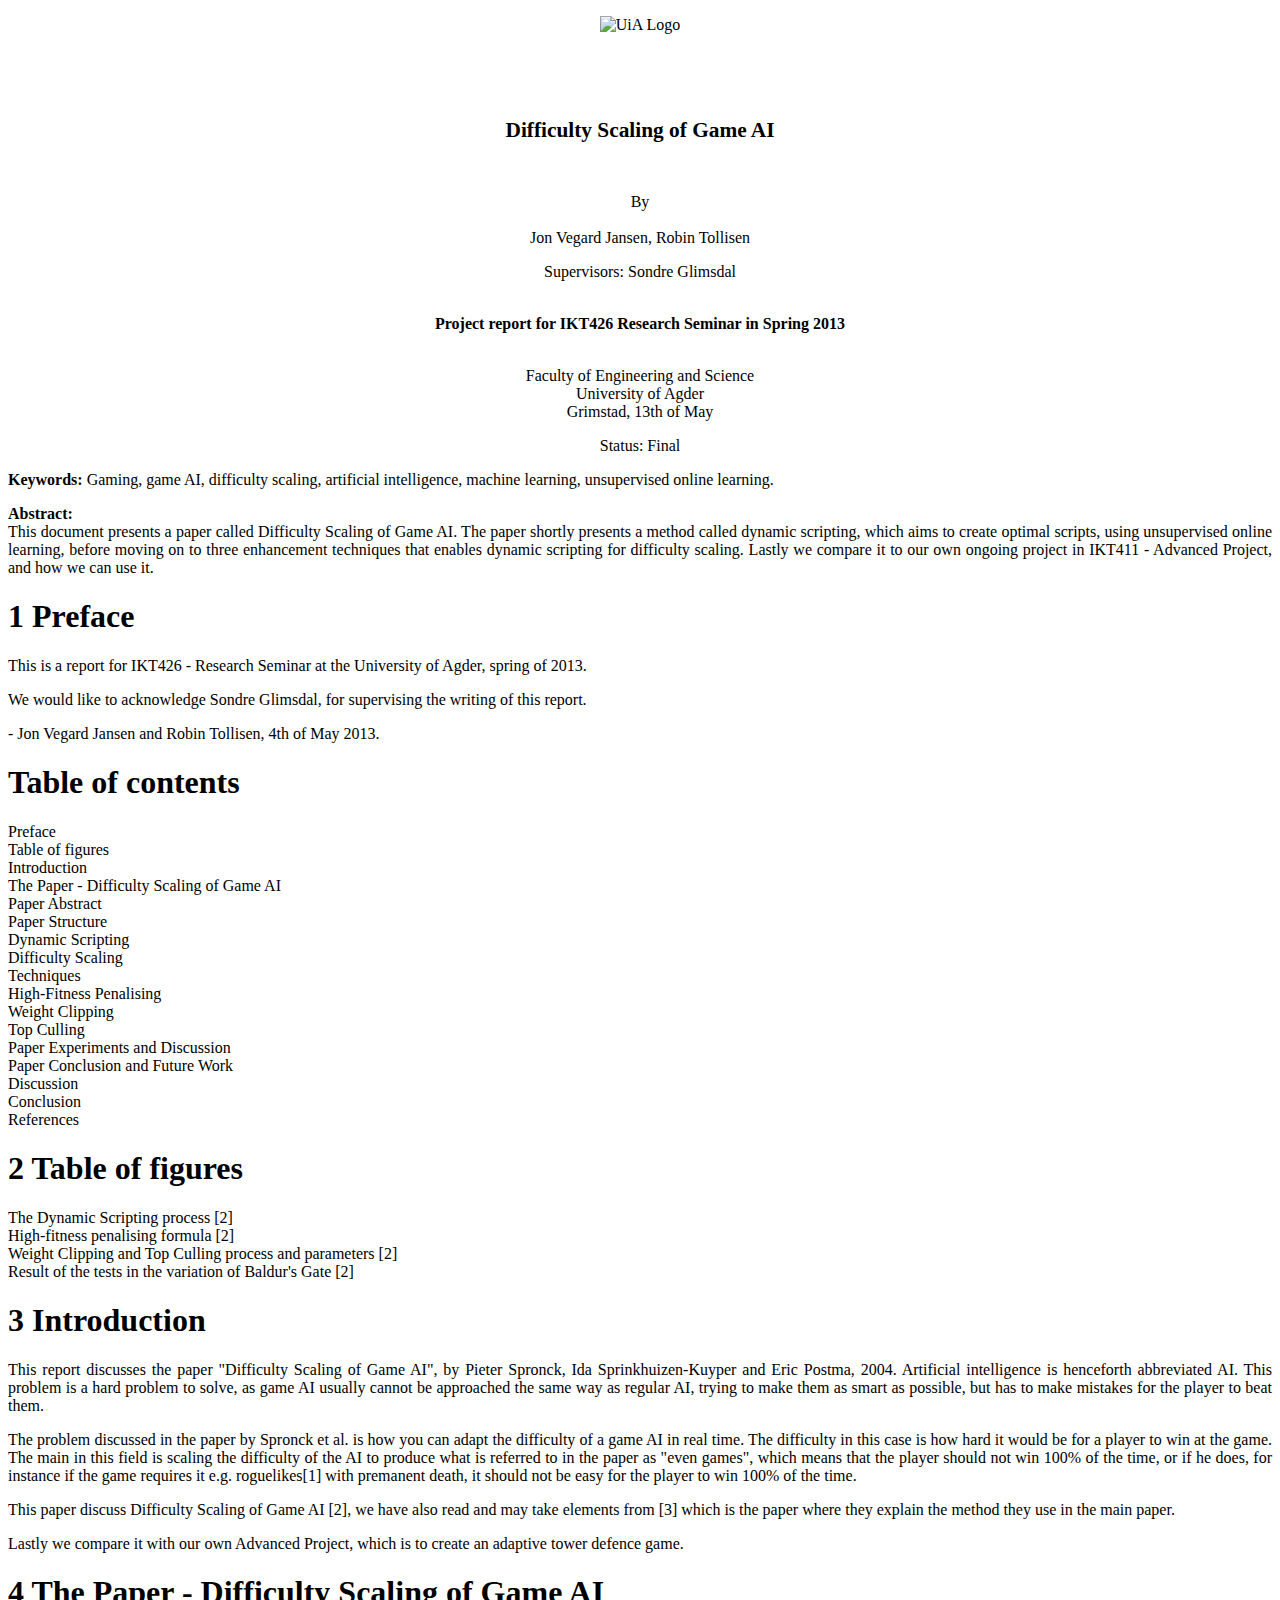
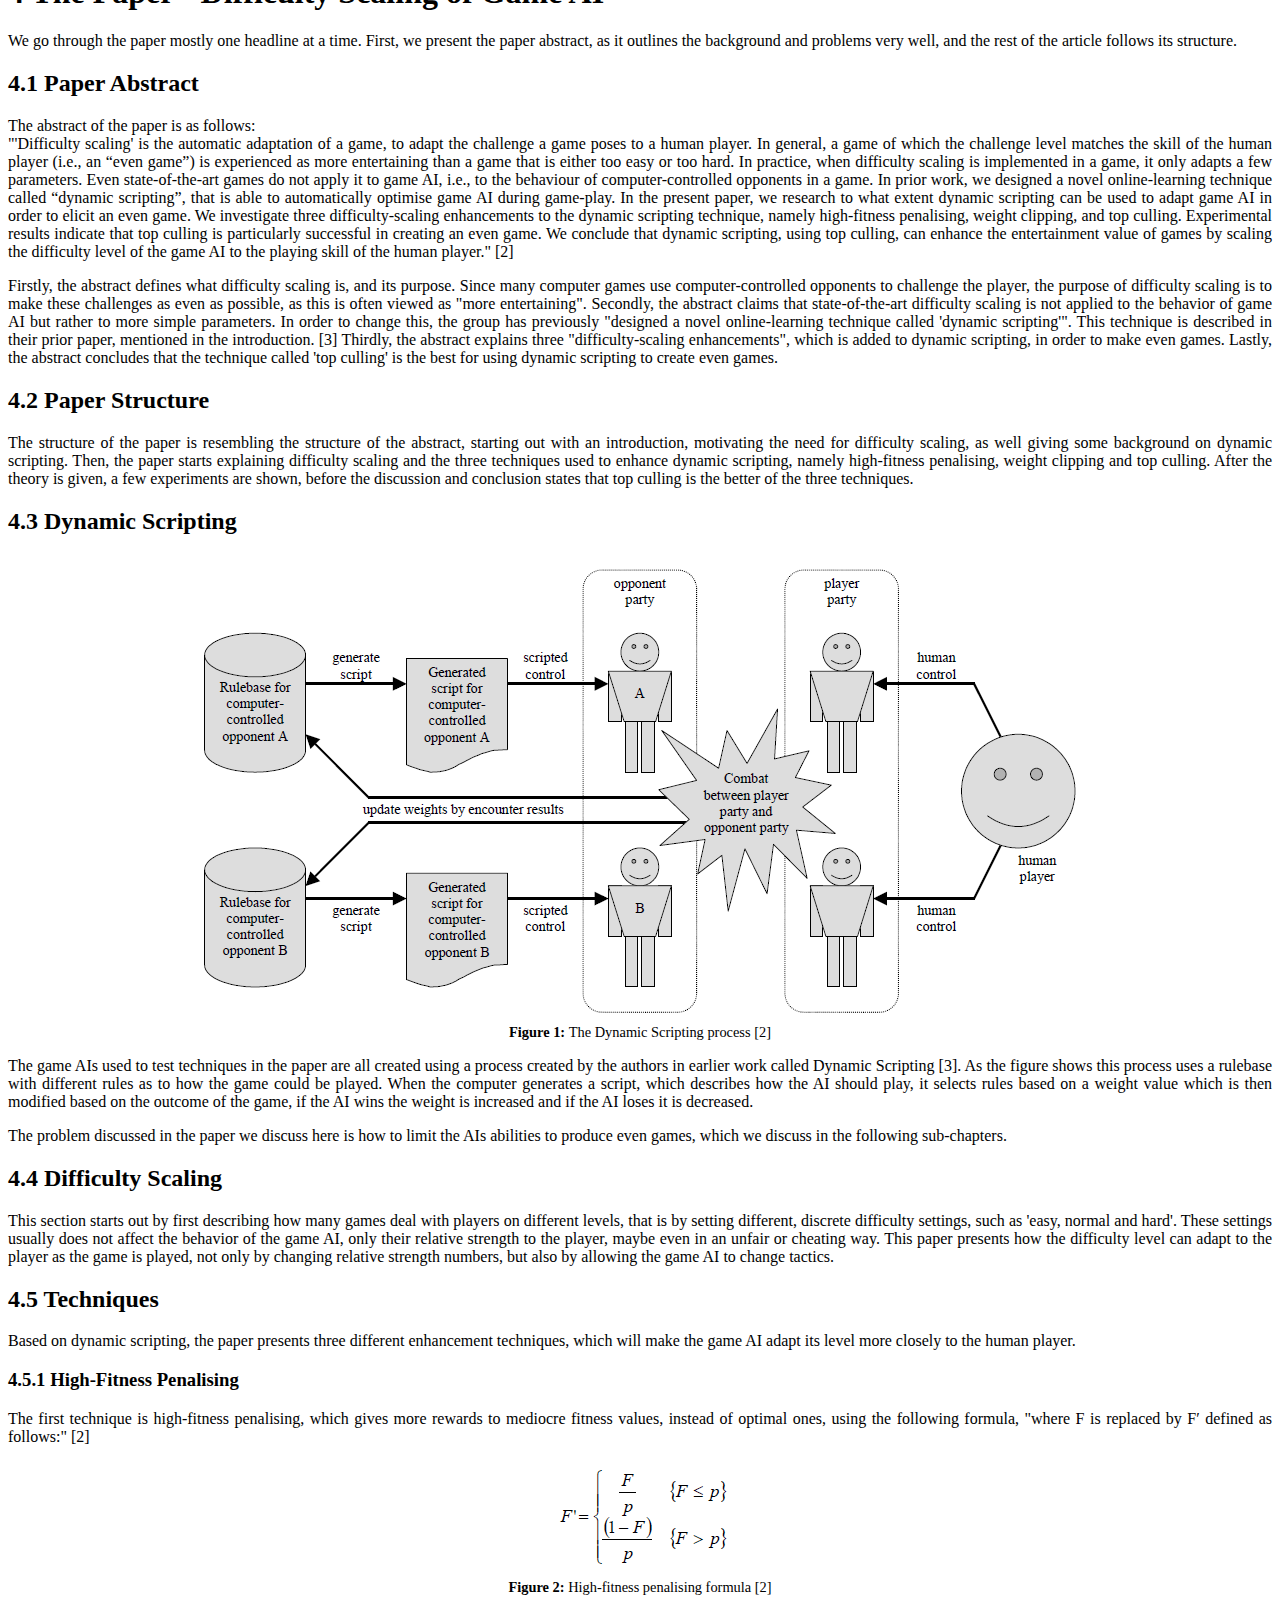
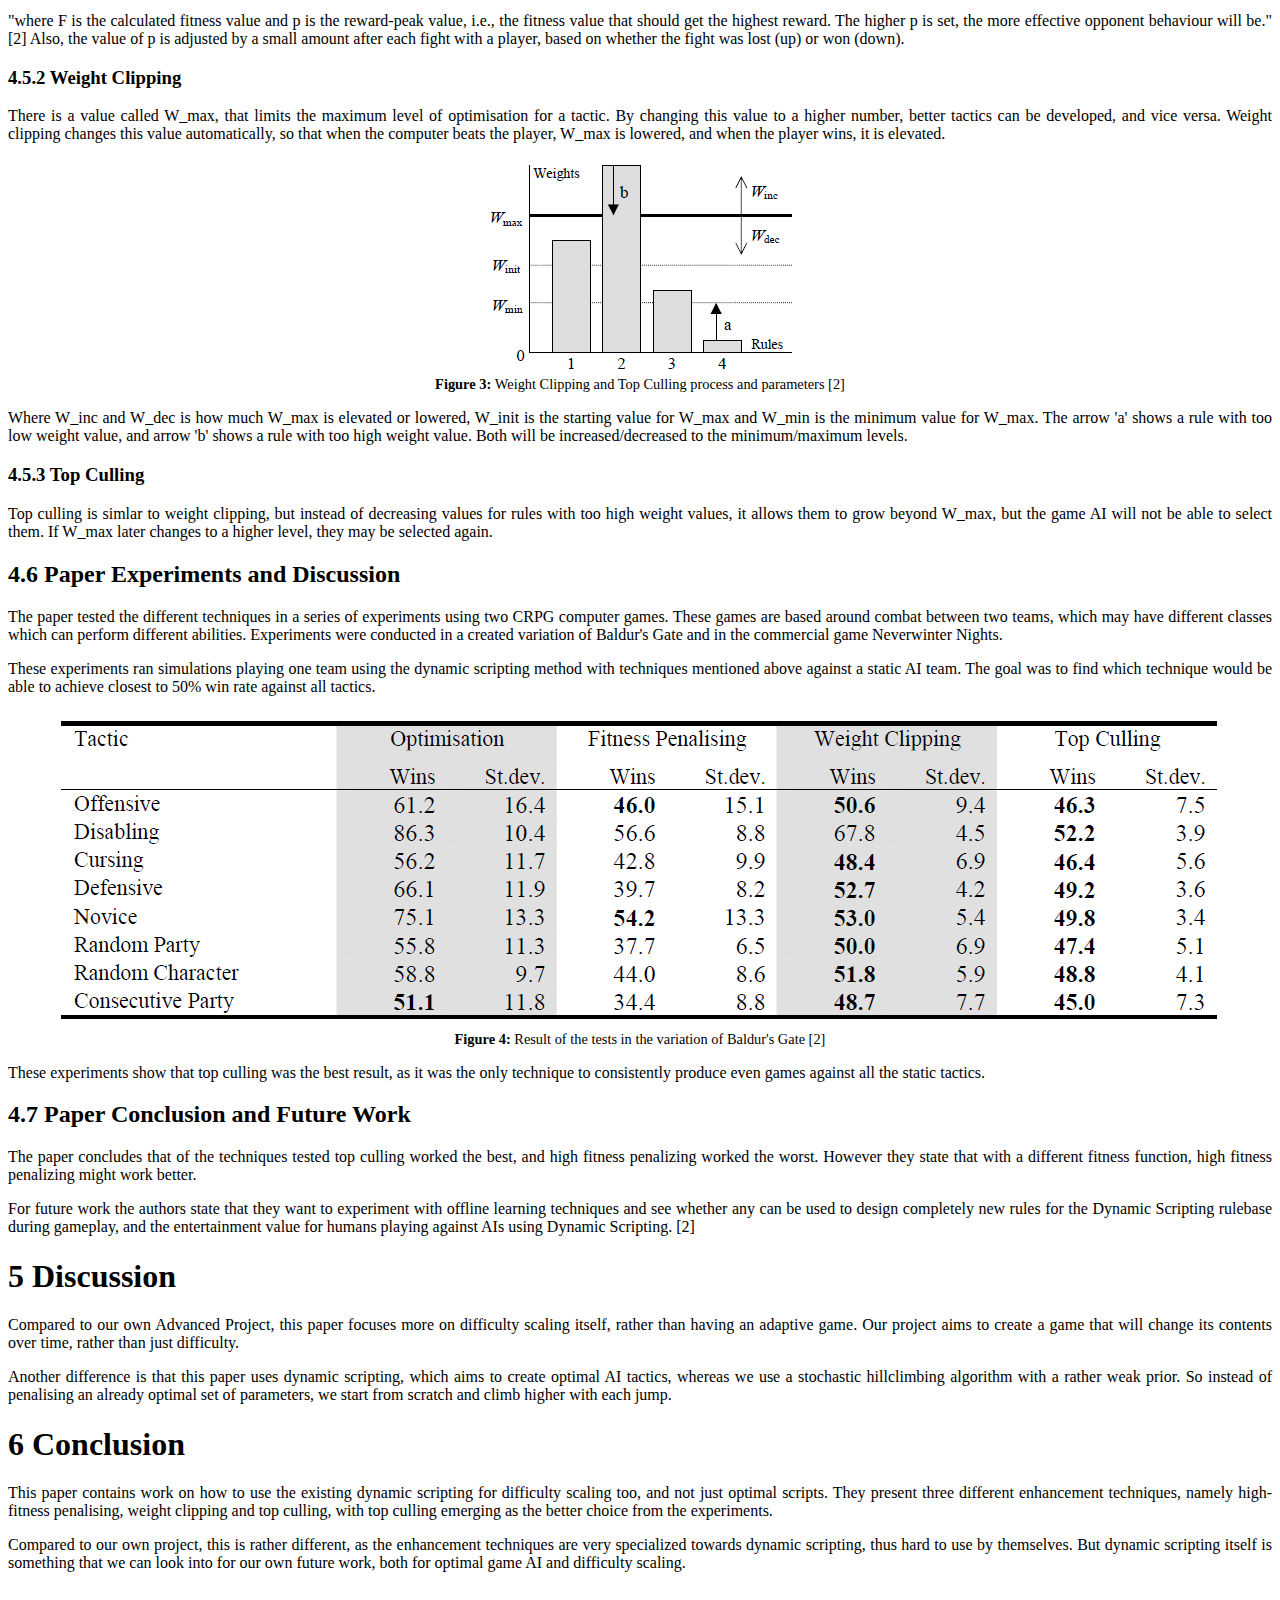
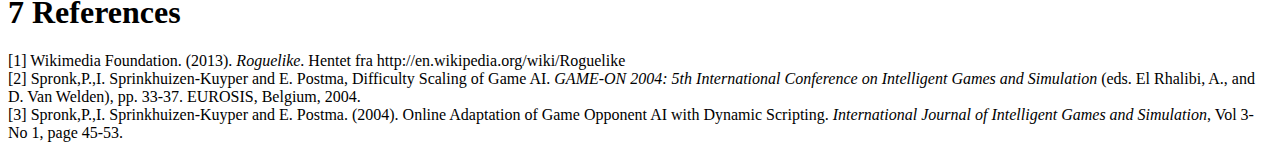
==== commit df6753f6: "Design notes" ====
--- a/IKT426 Research Seminar Report/IKT426 - Report.html
+++ b/IKT426 Research Seminar Report/IKT426 - Report.html
@@ -81,10 +81,10 @@
 <h1 id='table_of_figures'>Table of figures</h1>
 
 <div>
-<a href='#dynamicscripting' class='figtoc'>The Dynamic Scripting process, taken from [3]</a><br>
-<a href='#high-fitness_penalising' class='figtoc'>High-fitness penalising formula) @("Referanse til selve artikkelen, side 2"</a><br>
-<a href='#wc_and_tc' class='figtoc'>Weight Clipping and Top Culling process and parameters</a><br>
-<a href='#experimentresults' class='figtoc'>Result of the tests in the variation of Baldur's Gate</a><br>
+<a href='#dynamicscripting' class='figtoc'>The Dynamic Scripting process [2]</a><br>
+<a href='#high-fitness_penalising' class='figtoc'>High-fitness penalising formula [2]</a><br>
+<a href='#wc_and_tc' class='figtoc'>Weight Clipping and Top Culling process and parameters [2]</a><br>
+<a href='#experimentresults' class='figtoc'>Result of the tests in the variation of Baldur's Gate [2]</a><br>
 </div>
 
 
@@ -95,11 +95,11 @@
 </p>
 
 <p>
-The problem discussed in the paper by Spronck et al. is how you can adapt the difficulty of a game AI in real time. The difficulty in this case is how hard it would be for a player to win at the game. The main in this field is scaling the difficulty of the AI to produce what is referred to in the paper as "even games", which means that the player should not win 100% of the time, or if he does, for instance if the game requires it e.g. roguelikes<a href="http://en.wikipedia.org/wiki/Roguelike">[1]</a> with premanent death, it should not be easy for the player to win 100% of the time.
-</p>
-
-<p>
-This paper discusses difficulty Scaling of Game AI <a href="http://www.dcc.ru.nl/~idak/publications/papers/SpronckGAMEON2004.pdf">[2]</a>, we have also read and may take elements from <a href='#reference_3' title='Rewrite to proper style, ONLINE ADAPTATION OF GAME OPPONENT AI WITH DYNAMIC SCRIPTING, published in the International Journal of Intelligent Games and Simulation, page 45-53, by Pieter Sprock et al.'>[3]</a> which is the paper where they explain the method they use in the main paper.
+The problem discussed in the paper by Spronck et al. is how you can adapt the difficulty of a game AI in real time. The difficulty in this case is how hard it would be for a player to win at the game. The main in this field is scaling the difficulty of the AI to produce what is referred to in the paper as "even games", which means that the player should not win 100% of the time, or if he does, for instance if the game requires it e.g. roguelikes<a href='#reference_1' title='Wikimedia Foundation. (2013). Roguelike. Hentet fra http://en.wikipedia.org/wiki/Roguelike'>[1]</a> with premanent death, it should not be easy for the player to win 100% of the time.
+</p>
+
+<p>
+This paper discuss Difficulty Scaling of Game AI <a href='#reference_2' title='Spronk,P.,I. Sprinkhuizen-Kuyper and E. Postma, Difficulty Scaling of Game AI. GAME-ON 2004: 5th International Conference on Intelligent Games and Simulation (eds. El Rhalibi, A., and D. Van Welden), pp. 33-37. EUROSIS, Belgium, 2004.'>[2]</a>, we have also read and may take elements from <a href='#reference_3' title='Spronk,P.,I. Sprinkhuizen-Kuyper and E. Postma. (2004). Online Adaptation of Game Opponent AI with Dynamic Scripting. International Journal of Intelligent Games and Simulation, Vol 3-No 1, page 45-53.'>[3]</a> which is the paper where they explain the method they use in the main paper.
 </p>
 
 <p>
@@ -115,11 +115,11 @@
 <h2 id='the_paper_-_difficulty_scaling_of_game_ai_-_paper_abstract'>Paper Abstract</h2>
 <p>
 The abstract of the paper is as follows:<br>
-"'Difficulty scaling' is the automatic adaptation of a game, to adapt the challenge a game poses to a human player. In general, a game of which the challenge level matches the skill of the human player (i.e., an “even game”) is experienced as more entertaining than a game that is either too easy or too hard. In practice, when difficulty scaling is implemented in a game, it only adapts a few parameters. Even state-of-the-art games do not apply it to game AI, i.e., to the behaviour of computer-controlled opponents in a game. In prior work, we designed a novel online-learning technique called “dynamic scripting”, that is able to automatically optimise game AI during game-play. In the present paper, we research to what extent dynamic scripting can be used to adapt game AI in order to elicit an even game. We investigate three difficulty-scaling enhancements to the dynamic scripting technique, namely high-fitness penalising, weight clipping, and top culling. Experimental results indicate that top culling is particularly successful in creating an even game. We conclude that dynamic scripting, using top culling, can enhance the entertainment value of games by scaling the difficulty level of the game AI to the playing skill of the human player." <a href='#reference_4' title='REFERANSE TIL SELVE ARTIKKELEN, side 1'>[4]</a>
-</p>
-
-<p>
-Firstly, the abstract defines what difficulty scaling is, and its purpose. Since many computer games use computer-controlled opponents to challenge the player, the purpose of difficulty scaling is to make these challenges as even as possible, as this is often viewed as "more entertaining". Secondly, the abstract claims that state-of-the-art difficulty scaling is not applied to the behavior of game AI but rather to more simple parameters. In order to change this, the group has previously "designed a novel online-learning technique called 'dynamic scripting'". This technique is described in their prior paper, mentioned in the introduction. <a href='#reference_3' title='Rewrite to proper style, ONLINE ADAPTATION OF GAME OPPONENT AI WITH DYNAMIC SCRIPTING, published in the International Journal of Intelligent Games and Simulation, page 45-53, by Pieter Sprock et al.'>[3]</a> Thirdly, the abstract explains three "difficulty-scaling enhancements", which is added to dynamic scripting, in order to make even games. Lastly, the abstract concludes that the technique called 'top culling' is the best for using dynamic scripting to create even games.
+"'Difficulty scaling' is the automatic adaptation of a game, to adapt the challenge a game poses to a human player. In general, a game of which the challenge level matches the skill of the human player (i.e., an “even game”) is experienced as more entertaining than a game that is either too easy or too hard. In practice, when difficulty scaling is implemented in a game, it only adapts a few parameters. Even state-of-the-art games do not apply it to game AI, i.e., to the behaviour of computer-controlled opponents in a game. In prior work, we designed a novel online-learning technique called “dynamic scripting”, that is able to automatically optimise game AI during game-play. In the present paper, we research to what extent dynamic scripting can be used to adapt game AI in order to elicit an even game. We investigate three difficulty-scaling enhancements to the dynamic scripting technique, namely high-fitness penalising, weight clipping, and top culling. Experimental results indicate that top culling is particularly successful in creating an even game. We conclude that dynamic scripting, using top culling, can enhance the entertainment value of games by scaling the difficulty level of the game AI to the playing skill of the human player." <a href='#reference_2' title='Spronk,P.,I. Sprinkhuizen-Kuyper and E. Postma, Difficulty Scaling of Game AI. GAME-ON 2004: 5th International Conference on Intelligent Games and Simulation (eds. El Rhalibi, A., and D. Van Welden), pp. 33-37. EUROSIS, Belgium, 2004.'>[2]</a>
+</p>
+
+<p>
+Firstly, the abstract defines what difficulty scaling is, and its purpose. Since many computer games use computer-controlled opponents to challenge the player, the purpose of difficulty scaling is to make these challenges as even as possible, as this is often viewed as "more entertaining". Secondly, the abstract claims that state-of-the-art difficulty scaling is not applied to the behavior of game AI but rather to more simple parameters. In order to change this, the group has previously "designed a novel online-learning technique called 'dynamic scripting'". This technique is described in their prior paper, mentioned in the introduction. <a href='#reference_3' title='Spronk,P.,I. Sprinkhuizen-Kuyper and E. Postma. (2004). Online Adaptation of Game Opponent AI with Dynamic Scripting. International Journal of Intelligent Games and Simulation, Vol 3-No 1, page 45-53.'>[3]</a> Thirdly, the abstract explains three "difficulty-scaling enhancements", which is added to dynamic scripting, in order to make even games. Lastly, the abstract concludes that the technique called 'top culling' is the best for using dynamic scripting to create even games.
 </p>
 
 <h2 id='the_paper_-_difficulty_scaling_of_game_ai_-_paper_structure'>Paper Structure</h2>
@@ -129,10 +129,9 @@
 
 <h2 id='the_paper_-_difficulty_scaling_of_game_ai_-_dynamic_scripting'>Dynamic Scripting</h2>
 
-<div id='dynamicscripting' class='figure'><img src='DynamicScripting.png' alt='The Dynamic Scripting process, taken from [3]' title='The Dynamic Scripting process, taken from [3]'><div class='caption'>The Dynamic Scripting process, taken from [3]</div></div>
-
-<p>
-The game AIs used to test techniques in the paper are all created using a process created by the authors in earlier work called Dynamic Scripting <a href='#reference_3' title='Rewrite to proper style, ONLINE ADAPTATION OF GAME OPPONENT AI WITH DYNAMIC SCRIPTING, published in the International Journal of Intelligent Games and Simulation, page 45-53, by Pieter Sprock et al.'>[3]</a>. As the figure shows this process uses a rulebase with different rules as to how the game could be played. When the computer generates a script, which describes how the AI should play, it selects rules based on a weight value which is then modified based on the outcome of the game, if the AI wins the weight is increased and if the AI loses it is decreased.
+<div id='dynamicscripting' class='figure'><img src='DynamicScripting.png' alt='The Dynamic Scripting process [2]' title='The Dynamic Scripting process [2]'><div class='caption'>The Dynamic Scripting process [2]</div></div>
+<p>
+The game AIs used to test techniques in the paper are all created using a process created by the authors in earlier work called Dynamic Scripting <a href='#reference_3' title='Spronk,P.,I. Sprinkhuizen-Kuyper and E. Postma. (2004). Online Adaptation of Game Opponent AI with Dynamic Scripting. International Journal of Intelligent Games and Simulation, Vol 3-No 1, page 45-53.'>[3]</a>. As the figure shows this process uses a rulebase with different rules as to how the game could be played. When the computer generates a script, which describes how the AI should play, it selects rules based on a weight value which is then modified based on the outcome of the game, if the AI wins the weight is increased and if the AI loses it is decreased.
 </p>
 
 <p>
@@ -152,20 +151,20 @@
 
 <h3 id='the_paper_-_difficulty_scaling_of_game_ai_-_techniques_-_high-fitness_penalising'>High-Fitness Penalising</h3>
 <p>
-The first technique is high-fitness penalising, which gives more rewards to mediocre fitness values, instead of optimal ones, using the following formula, "where F is replaced by F′ defined as follows:" <a href='#reference_5' title='Referanse til selve artikkelen, side 2'>[5]</a>
-</p>
-<div id='high-fitness_penalising' class='figure'><img src='high-fitness_penalising.png' alt='High-fitness penalising formula) @("Referanse til selve artikkelen, side 2"' title='High-fitness penalising formula) @("Referanse til selve artikkelen, side 2"'><div class='caption'>High-fitness penalising formula) @("Referanse til selve artikkelen, side 2"</div></div>
-<p>
-"where F is the calculated fitness value and p is the reward-peak value, i.e., the fitness value that should get the highest reward. The higher p is set, the more effective opponent behaviour will be." <a href='#reference_6' title='Referanse til selve artikkelen, inkluder sidetall-2'>[6]</a> Also, the value of p is adjusted by a small amount after each fight with a player, based on whether the fight was lost (up) or won (down).
+The first technique is high-fitness penalising, which gives more rewards to mediocre fitness values, instead of optimal ones, using the following formula, "where F is replaced by F′ defined as follows:" <a href='#reference_2' title='Spronk,P.,I. Sprinkhuizen-Kuyper and E. Postma, Difficulty Scaling of Game AI. GAME-ON 2004: 5th International Conference on Intelligent Games and Simulation (eds. El Rhalibi, A., and D. Van Welden), pp. 33-37. EUROSIS, Belgium, 2004.'>[2]</a>
+</p>
+<div id='high-fitness_penalising' class='figure'><img src='high-fitness_penalising.png' alt='High-fitness penalising formula [2]' title='High-fitness penalising formula [2]'><div class='caption'>High-fitness penalising formula [2]</div></div>
+<p>
+"where F is the calculated fitness value and p is the reward-peak value, i.e., the fitness value that should get the highest reward. The higher p is set, the more effective opponent behaviour will be." <a href='#reference_2' title='Spronk,P.,I. Sprinkhuizen-Kuyper and E. Postma, Difficulty Scaling of Game AI. GAME-ON 2004: 5th International Conference on Intelligent Games and Simulation (eds. El Rhalibi, A., and D. Van Welden), pp. 33-37. EUROSIS, Belgium, 2004.'>[2]</a> Also, the value of p is adjusted by a small amount after each fight with a player, based on whether the fight was lost (up) or won (down).
 </p>
 
 <h3 id='the_paper_-_difficulty_scaling_of_game_ai_-_techniques_-_weight_clipping'>Weight Clipping</h3>
 <p>
 There is a value called W_max, that limits the maximum level of optimisation for a tactic. By changing this value to a higher number, better tactics can be developed, and vice versa. Weight clipping changes this value automatically, so that when the computer beats the player, W_max is lowered, and when the player wins, it is elevated.
 </p>
-<div id='wc_and_tc' class='figure'><img src='WCandTC.png' alt='Weight Clipping and Top Culling process and parameters' title='Weight Clipping and Top Culling process and parameters'><div class='caption'>Weight Clipping and Top Culling process and parameters</div></div>
-<p>
- (Referanse til artikkelen igjen, side 3) Where W_inc and W_dec is how much W_max is elevated or lowered, W_init is the starting value for W_max and W_min is the minimum value for W_max. The arrow 'a' shows a rule with too low weight value, and arrow 'b' shows a rule with too high weight value. Both will be increased/decreased to the minimum/maximum levels.
+<div id='wc_and_tc' class='figure'><img src='WCandTC.png' alt='Weight Clipping and Top Culling process and parameters [2]' title='Weight Clipping and Top Culling process and parameters [2]'><div class='caption'>Weight Clipping and Top Culling process and parameters [2]</div></div>
+<p>
+Where W_inc and W_dec is how much W_max is elevated or lowered, W_init is the starting value for W_max and W_min is the minimum value for W_max. The arrow 'a' shows a rule with too low weight value, and arrow 'b' shows a rule with too high weight value. Both will be increased/decreased to the minimum/maximum levels.
 </p>
 
 <h3 id='the_paper_-_difficulty_scaling_of_game_ai_-_techniques_-_top_culling'>Top Culling</h3>
@@ -183,8 +182,7 @@
 These experiments ran simulations playing one team using the dynamic scripting method with techniques mentioned above against a static AI team. The goal was to find which technique would be able to achieve closest to 50% win rate against all tactics.
 </p>
 
-<div id='experimentresults' class='figure'><img src='ExperimentResults.png' alt='Result of the tests in the variation of Baldur's Gate' title='Result of the tests in the variation of Baldur's Gate'><div class='caption'>Result of the tests in the variation of Baldur's Gate</div></div>
-
+<div id='experimentresults' class='figure'><img src='ExperimentResults.png' alt='Result of the tests in the variation of Baldur's Gate [2]' title='Result of the tests in the variation of Baldur's Gate [2]'><div class='caption'>Result of the tests in the variation of Baldur's Gate [2]</div></div>
 <p>
 These experiments show that top culling was the best result, as it was the only technique to consistently produce even games against all the static tactics. 
 </p>
@@ -196,7 +194,7 @@
 </p>
 
 <p>
-For future work the authors state that they want to experiment with offline learning techniques and see whether any can be used to design completely new rules for the Dynamic Scripting rulebase during gameplay, and the entertainment value for humans playing against AIs using Dynamic Scripting. <a href="http://www.dcc.ru.nl/~idak/publications/papers/SpronckGAMEON2004.pdf">[2]</a>
+For future work the authors state that they want to experiment with offline learning techniques and see whether any can be used to design completely new rules for the Dynamic Scripting rulebase during gameplay, and the entertainment value for humans playing against AIs using Dynamic Scripting. <a href='#reference_2' title='Spronk,P.,I. Sprinkhuizen-Kuyper and E. Postma, Difficulty Scaling of Game AI. GAME-ON 2004: 5th International Conference on Intelligent Games and Simulation (eds. El Rhalibi, A., and D. Van Welden), pp. 33-37. EUROSIS, Belgium, 2004.'>[2]</a>
 </p>
 
 <h1 id='discussion'>Discussion</h1>
@@ -205,7 +203,7 @@
 </p>
 
 <p>
-Another difference is that this paper uses dynamic scripting, which aims to create optimal AI tactics, whereas we use a stochastic hillclimbing algorithm with a rather weak prior. So instead of penalising an already optimal set of parameters, we start from scrth and climb higher with each jump.
+Another difference is that this paper uses dynamic scripting, which aims to create optimal AI tactics, whereas we use a stochastic hillclimbing algorithm with a rather weak prior. So instead of penalising an already optimal set of parameters, we start from scratch and climb higher with each jump.
 </p>
 
 <h1 id='conclusion'>Conclusion</h1>
@@ -220,12 +218,9 @@
 <h1 id='references'>References</h1>
 
 <div>
-<a id='reference_1' href="http://en.wikipedia.org/wiki/Roguelike">[1] http://en.wikipedia.org/wiki/Roguelike</a><br>
-<a id='reference_2' href="http://www.dcc.ru.nl/~idak/publications/papers/SpronckGAMEON2004.pdf">[2] http://www.dcc.ru.nl/~idak/publications/papers/SpronckGAMEON2004.pdf</a><br>
-<span id='reference_3'>[3] Rewrite to proper style, ONLINE ADAPTATION OF GAME OPPONENT AI WITH DYNAMIC SCRIPTING, published in the International Journal of Intelligent Games and Simulation, page 45-53, by Pieter Sprock et al.</span><br>
-<span id='reference_4'>[4] REFERANSE TIL SELVE ARTIKKELEN, side 1</span><br>
-<span id='reference_5'>[5] Referanse til selve artikkelen, side 2</span><br>
-<span id='reference_6'>[6] Referanse til selve artikkelen, inkluder sidetall-2</span><br>
+<span id='reference_1'>[1] Wikimedia Foundation. (2013). <i>Roguelike</i>. Hentet fra http://en.wikipedia.org/wiki/Roguelike</span><br>
+<span id='reference_2'>[2] Spronk,P.,I. Sprinkhuizen-Kuyper and E. Postma, Difficulty Scaling of Game AI. <i>GAME-ON 2004: 5th International Conference on Intelligent Games and Simulation</i> (eds. El Rhalibi, A., and D. Van Welden), pp. 33-37. EUROSIS, Belgium, 2004.</span><br>
+<span id='reference_3'>[3] Spronk,P.,I. Sprinkhuizen-Kuyper and E. Postma. (2004). Online Adaptation of Game Opponent AI with Dynamic Scripting. <i>International Journal of Intelligent Games and Simulation</i>, Vol 3-No 1, page 45-53.</span><br>
 </div>
 
 </body></html>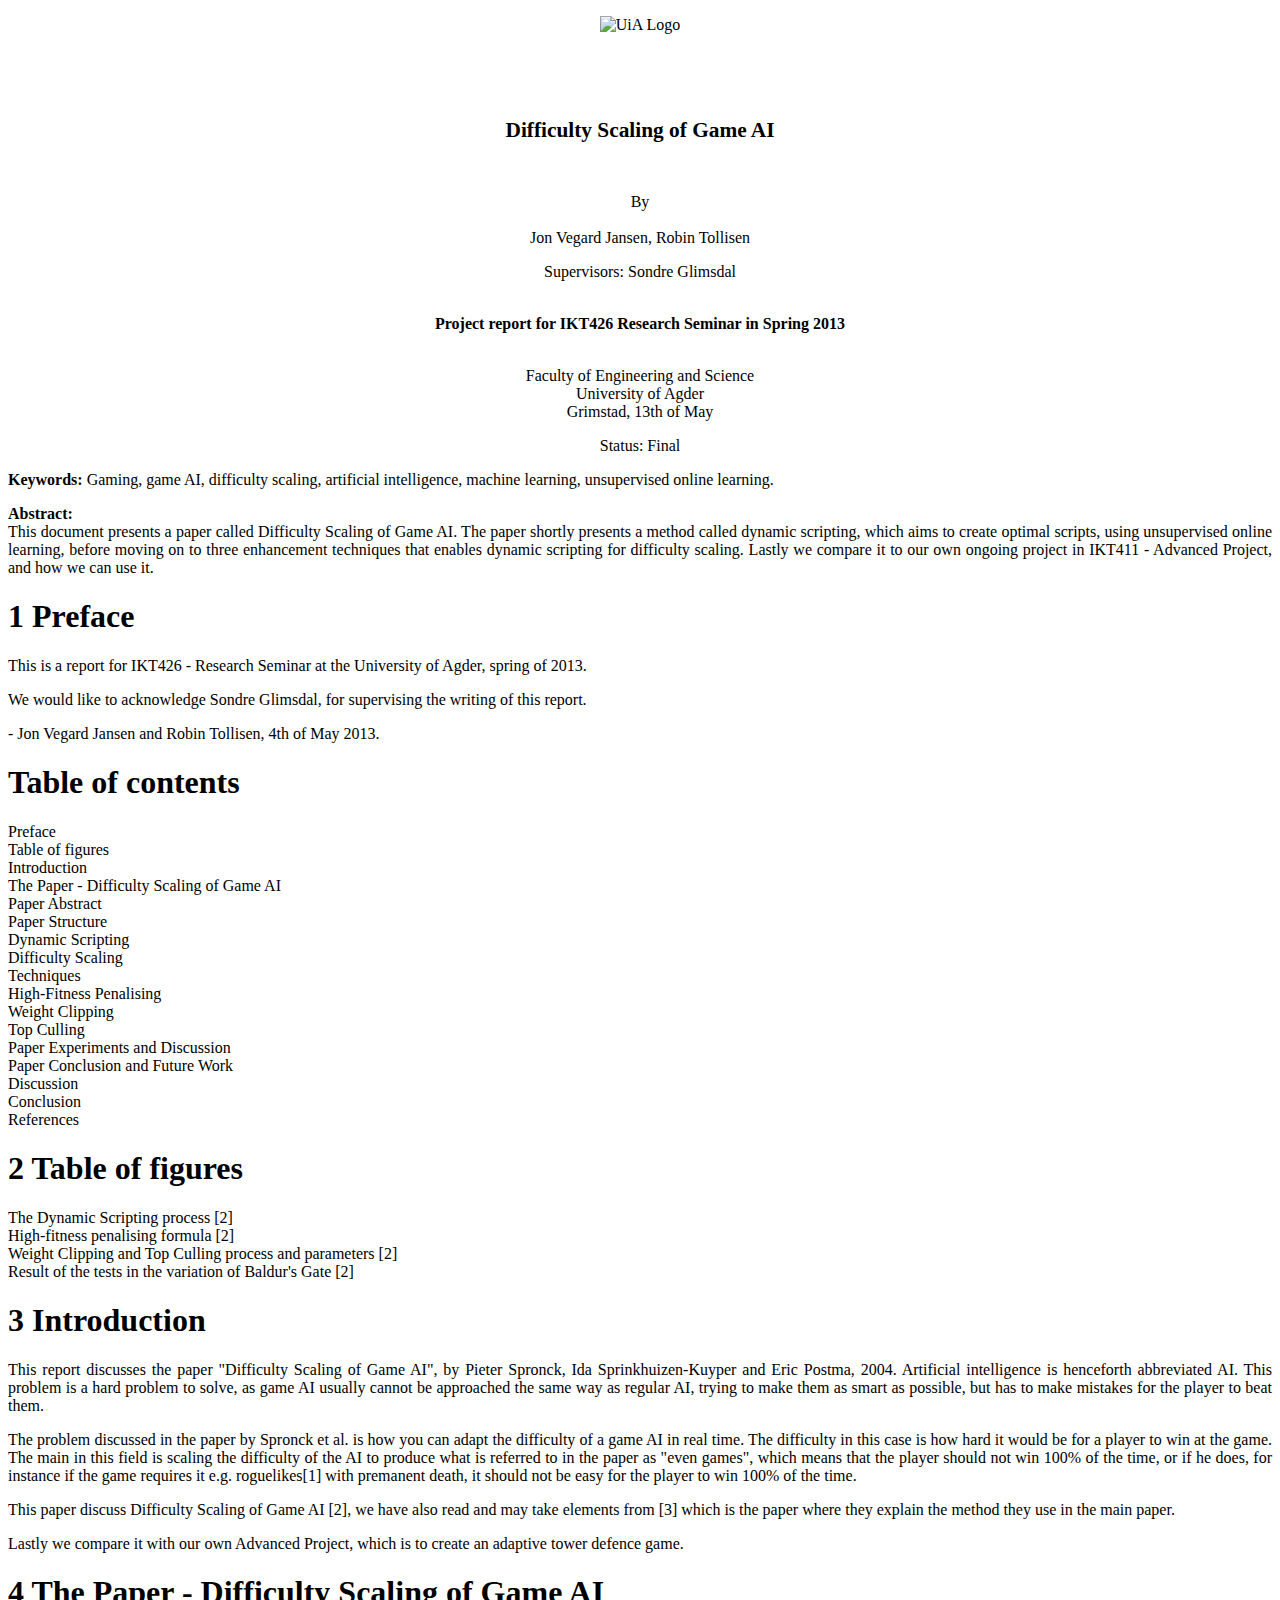
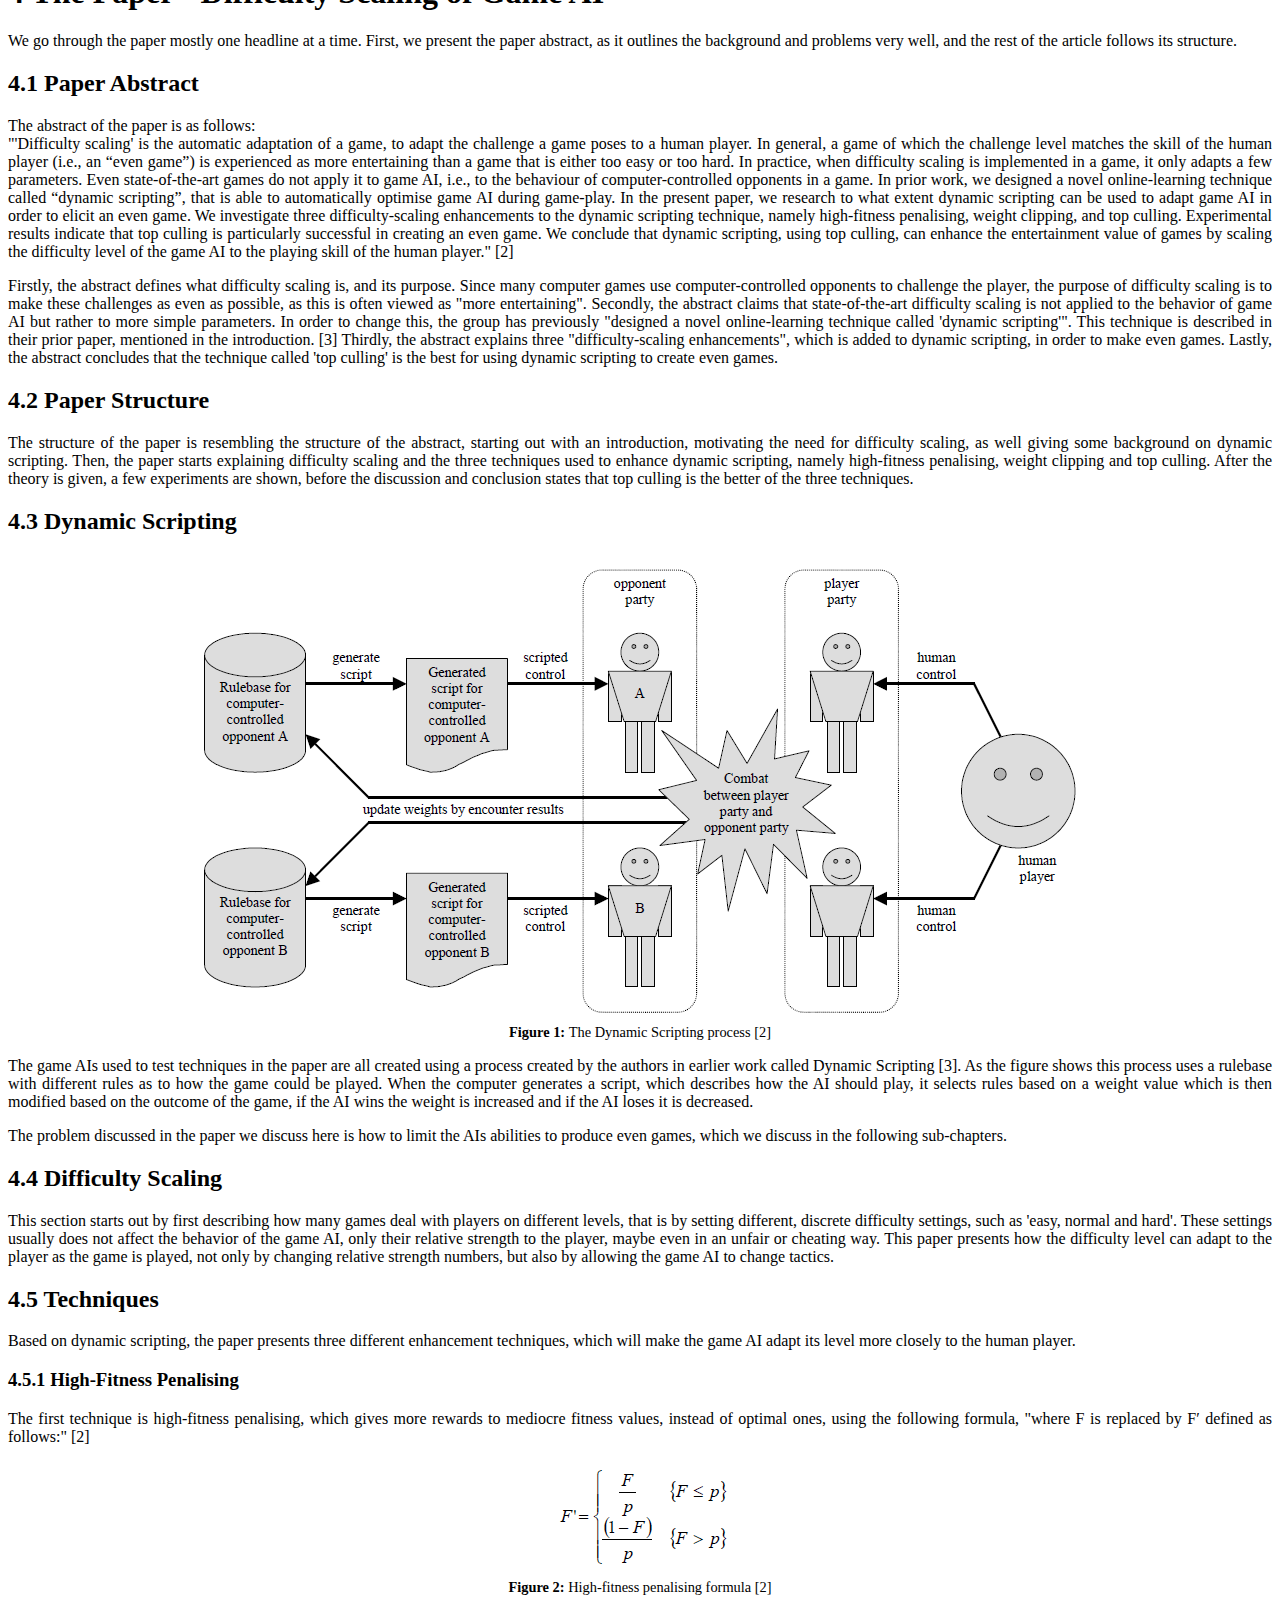
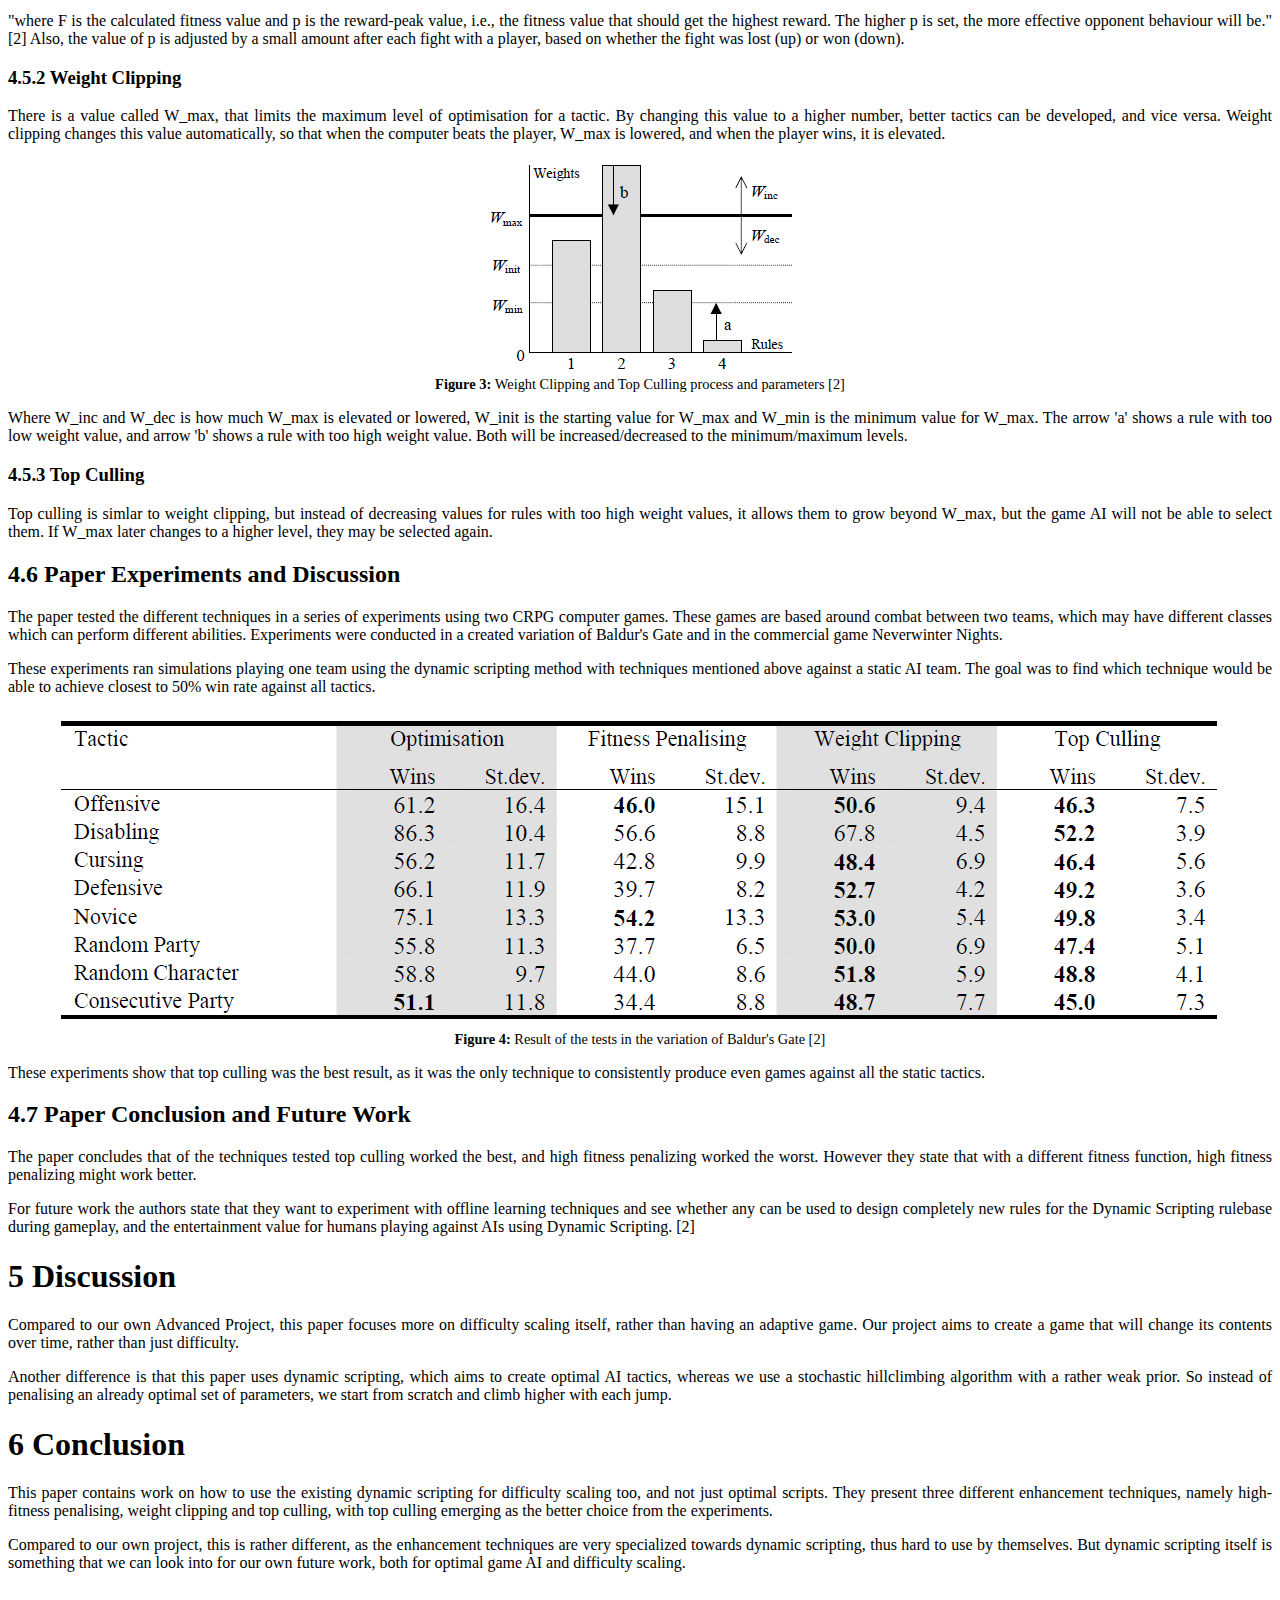
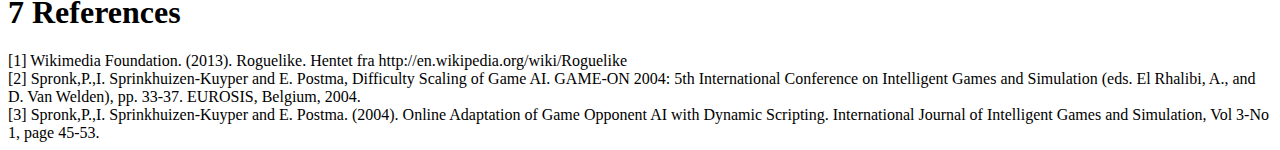
==== commit ec36abc0: "Design notes after project meeting, earthquake tweak" ====
--- a/IKT426 Research Seminar Report/IKT426 - Report.html
+++ b/IKT426 Research Seminar Report/IKT426 - Report.html
@@ -218,9 +218,9 @@
 <h1 id='references'>References</h1>
 
 <div>
-<span id='reference_1'>[1] Wikimedia Foundation. (2013). <i>Roguelike</i>. Hentet fra http://en.wikipedia.org/wiki/Roguelike</span><br>
-<span id='reference_2'>[2] Spronk,P.,I. Sprinkhuizen-Kuyper and E. Postma, Difficulty Scaling of Game AI. <i>GAME-ON 2004: 5th International Conference on Intelligent Games and Simulation</i> (eds. El Rhalibi, A., and D. Van Welden), pp. 33-37. EUROSIS, Belgium, 2004.</span><br>
-<span id='reference_3'>[3] Spronk,P.,I. Sprinkhuizen-Kuyper and E. Postma. (2004). Online Adaptation of Game Opponent AI with Dynamic Scripting. <i>International Journal of Intelligent Games and Simulation</i>, Vol 3-No 1, page 45-53.</span><br>
+<span id='reference_1'>[1] Wikimedia Foundation. (2013). Roguelike. Hentet fra http://en.wikipedia.org/wiki/Roguelike</span><br>
+<span id='reference_2'>[2] Spronk,P.,I. Sprinkhuizen-Kuyper and E. Postma, Difficulty Scaling of Game AI. GAME-ON 2004: 5th International Conference on Intelligent Games and Simulation (eds. El Rhalibi, A., and D. Van Welden), pp. 33-37. EUROSIS, Belgium, 2004.</span><br>
+<span id='reference_3'>[3] Spronk,P.,I. Sprinkhuizen-Kuyper and E. Postma. (2004). Online Adaptation of Game Opponent AI with Dynamic Scripting. International Journal of Intelligent Games and Simulation, Vol 3-No 1, page 45-53.</span><br>
 </div>
 
 </body></html>